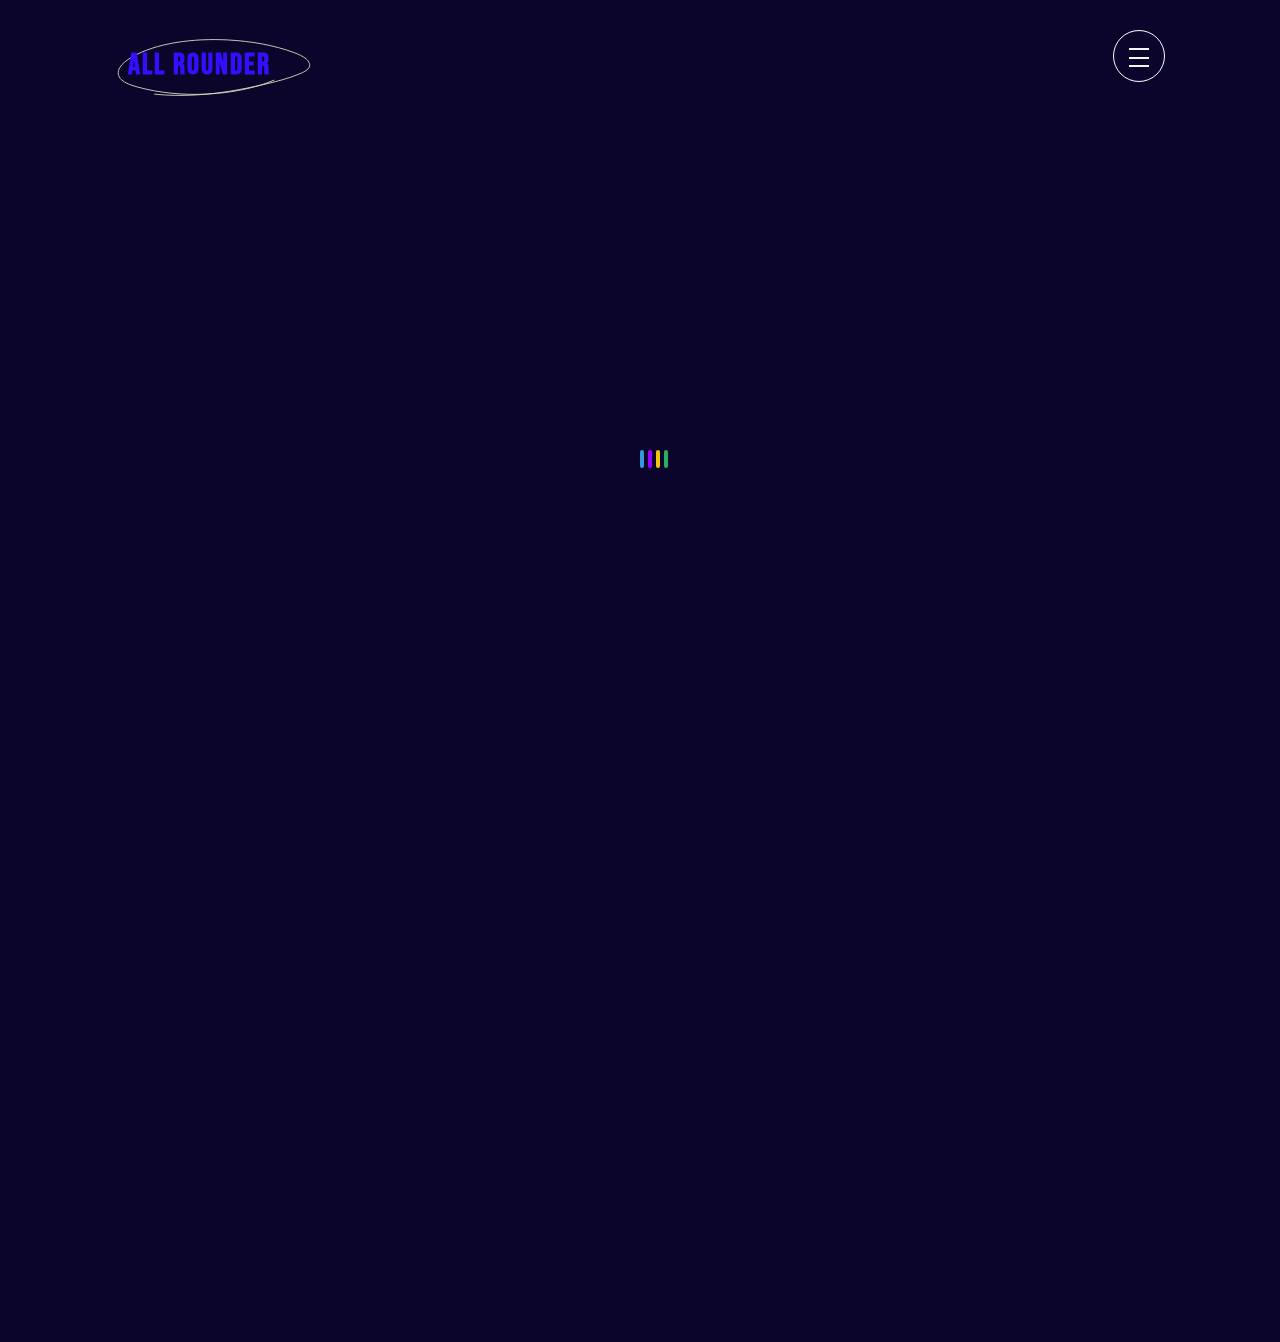
==== html/about.html @ e9ece1fc "1116" ====
<!DOCTYPE html>
<html>
<head>
      <meta charset="UTF-8">
      <meta name="viewport" content="width=device-width, initial-scale=1.0">
      <title>All-rounder | About</title>
      <link rel="stylesheet" href="../css/reset.css"/>
      <link rel="stylesheet" href="../css/about_style.css"/>
      <link rel="stylesheet" href="../css/header.css"/>
      <link rel="stylesheet" href="../css/drawSVG.css"/>
      <link rel="stylesheet" href="../css/mouse.css"/>
      <link rel="stylesheet" href="../css/loading.css">
</head>
<body>
      <header>
            <div id="menu" class="menu">
                  <h2 class="blind">Menu</h2>
                  <h1><a href="../index.html" class="text color-text-flow">ALL Rounder</a></h1>
                  <b id="btn-menu" class="btn-menu"><span></span></b>
                  <div id="side-menu" class="side-menu">
                        <ul>
                              <li><a href="../index.html" id="home"><span>HOME</span></a></li>
                              <li><a href="about.html" id="about"><span>ABOUT</span></a></li>
                              <li><a href="works.html" id="works"><span>WORKS</span></a></li>
                        </ul>
                        <b id="btn-close" class="btn-close"><span></span></b>
                  </div>
                  <svg version="1.1" id="layer_5" xmlns="http://www.w3.org/2000/svg" viewBox="0 0 500 500" style="enable-background:new 0 0 500 500;" xml:space="preserve">
                        <g>
                              <path class="st2" d="M391.7,113.9c-88.23,36.43-212.18,42.76-310.46,15.85c-14.49-3.97-29.03-8.92-37.23-16.78
		c-8.48-8.13-8.83-18.43-3.66-27.42s15.36-16.78,26.89-23.6c55.05-32.5,140.56-43.62,219.63-39.3
		c52.69,2.87,104.74,12.02,149.01,28.49c10.75,4,21.23,8.54,28.29,14.64s10.24,14.03,5.57,20.82c-3.82,5.55-12.21,9.63-20.7,13.14
		c-25.01,10.34-53.4,17.72-82.09,24.29c-49.12,11.26-100.19,20.42-152.88,23.55c-52.69,3.12-107.3-0.03-155.51-12.49
		c-15.69-4.06-31.22-9.4-40.23-17.73c-14.36-13.29-8.45-30.92,5.26-44.42c15.71-15.47,40.37-27.49,67.2-36.81
		c51.55-17.91,112.7-26.71,173.08-25.18S383.66,24.29,432.8,44.27c12.75,5.18,25.05,11.05,33.18,18.67
		c8.12,7.61,11.55,17.27,5.8,25.56c-5.28,7.61-17.26,12.99-29.07,17.68c-96.82,38.49-218.72,56.14-336.19,48.7"/>
                        </g>
                  </svg>
            </div>      
      </header>
      <section>
            <article class="main_visual">
                  <div class="profile-image">
                        <img src="../image/about_img2.jpg" height="540px" />
                  </div>
                  <div class="profile-hi">
                        <h3><p id="hi-1">안녕하세요.</p><p id="hashtag"><span>#거침없는 #올라운더</span></p><p id="hi-2">이다영입니다.</p></h3>
                        <div class="profile">
                              <div class="button">
                                    <a href="../21961069_Leedayoung_Resume.pdf" download="이다영_이력서" target="_blank">
                                        RESUME
                                        <span class="shift">›</span>
                                    </a>
                                    <div class="mask"></div>
                              </div>
                              <p>Publisher & Front-End</p>
                              <p>2000. 07. 22</p>
                              <p>010-8676-2604</p>
                              <p>ddoi8822@naver.com</p>
                        </div>
                  </div>
                  <svg version="1.1" id="layer_7" xmlns="http://www.w3.org/2000/svg" viewBox="0 0 1280 1024" style="enable-background:new 0 0 1280 1024;" xml:space="preserve">
                        <g>
                              <path class="st0" d="M194.31,454.76c33.35-13.13,72.28-5,102.71,13.93c30.44,18.93,53.63,47.46,74.02,76.94
                              c68.22,98.64,111.42,214.44,124.47,333.67c3.99,36.43,4.74,75.32-13.03,107.38c-5.98-16.07-3.59-33.9-0.82-50.81
                              c37.61-229.33,131.29-446.88,165.15-676.8c8.08-54.85,11.78-114.6-16.98-161.99c-5.7-9.4-16.96-19.09-26.35-13.37
                              c-4.15,2.53-6.24,7.37-7.54,12.05c-7.28,26.12,2.3,53.66,11.76,79.07c28.53,76.66,57.06,153.31,85.59,229.97
                              c26.04,69.97,52.13,140.05,84.09,207.52c18.09,38.2,38.79,76.48,70.9,103.96c16.55,14.17,38.45,25.54,59.53,20.03
                              c26.53-6.93,39.63-36.68,45.16-63.55c11.81-57.36,5.79-118.27-17.03-172.2c9.6,25.57,33.64,45.69,60.79,48.57
                              c27.15,2.88,55.82-12.83,66.21-38.09c6.21-15.11,5.96-32.05,4.35-48.31c-5.51-55.6-26.09-109.64-58.94-154.82"/>
                              <path class="st0" d="M831.09,317.47c1.77,8.49,3.54,16.99,5.31,25.48"/>
                        </g>
                  </svg>
            </article>
      </section>
      <canvas id="star_background"></canvas>
      <footer></footer>
      <div id="cursor-dot">&nbsp;</div>
      <div id="cursor-bg">&nbsp;</div>
      <div id="loading_wrap">
            <div class="loading">
                  <div class="loading-bar"></div>
                  <div class="loading-bar"></div>
                  <div class="loading-bar"></div>
                  <div class="loading-bar"></div>
          </div>
      </div>
</body>
<script src="../js/menu.js" type="text/JavaScript"></script>
<script type="text/javascript" src="../vendor/jquery/jquery.min.js"></script>
<script src="../jquery-drawsvg-master/public/jquery.drawsvg.js"></script>
<script src="../js/drawSVG.js" type="text/JavaScript"></script>
<script src="../js/text_color.js" type="text/JavaScript"></script>
<script type="text/javascript" src="../vendor/gsap/gsap.min.js"></script>
<script type="text/javascript" src="../js/mouse.js"></script>
<script type="text/javascript" src="../js/button.js"></script>
<script src="../js/star.js" type="text/javascript"></script>
<script src="../js/load_duration.js" type="text/javascript"></script>
<script src="../js/loading_page.js" type="text/javascript"></script>
</html>
---- css/about_style.css ----
html {
      background-color: rgb(11, 5, 44);
      color: rgb(247, 245, 243);
}

/* Main-Visual */
section > article.main_visual {
      position: absolute;
      top: 250px;
      left: 10%;
}
section > article.main_visual > div.profile-image{
      float: left;
      padding-right: 100px;
      transform: translateX(-10%);
	opacity: 0;
	transition: all 0.5s cubic-bezier(0.76, 0, 0.24, 1);
}
section > article.main_visual > div.profile-hi {float: left;}
section > article.main_visual > div.profile-hi > h3{
      font-size: 50px;
      font-weight: 700;
      line-height: 130%;
}
#hashtag {font-size: 30px; font-weight: 500; color:#cdff44;}
section > article.main_visual > div.profile-hi > div.profile {margin-top: 110px; line-height: 200%;}
section > article.main_visual > div.profile-hi > div.profile > a {text-decoration: none;}
#hi-1, #hi-2, #hashtag {
      transform: translateY(-20%);
	opacity: 0;
	transition: all 0.6s cubic-bezier(0.76, 0, 0.24, 1);
}

.button > a {padding:20px 100px}

.profile > .button{
      transform: translateX(20%);
	opacity: 0;
	transition: all 0.6s cubic-bezier(0.76, 0, 0.24, 1);
}

.profile > p{
      transform: translateY(30%);
	opacity: 0;
	transition: all 0.6s cubic-bezier(0.76, 0, 0.24, 1);
}

/* PC (해상도 1024px)*/
@media all and (min-width:1024px) { /*스타일입력*/}

/* 테블릿 가로, 테블릿 세로 (해상도 768px ~ 1023px)*/
@media all and (min-width:768px) and (max-width:1023px) { /*스타일입력*/}

/* 모바일 가로, 모바일 세로 (해상도 480px ~ 767px)*/
@media all and (max-width:767px) {
  /*스타일입력*/
  html,body{width: 100vw;}
}
---- css/header.css ----
/* Header */
header {
      width:100%; position: fixed; /* fixed를 사용하여 스크롤을 해도 헤더가 고정되도록 한다.*/
      z-index:300; /* 헤더가 다른 요소 밑으로 깔리지 않게 하기 위해 z-index를 부여하여 위로 띄운다.*/
      display: flex; text-align: center; margin-top: 30px;/* flex를 사용하여 요소들을 일렬로 배치한다.*/}
header > div.menu > h1 > a {color: #330fff; display:block; text-decoration: none; letter-spacing: 2px;font-family: 'Bebas Neue', cursive;}
header > div.menu > h1 {position: absolute;left:10%; top:20px;font-size: 30px; font-weight: 700;}

/* SIDE MENU*/
header > div.menu {position:relative; flex:1;}
header > div.menu > h2.blind{
      /* !important : 이전의 타입을 덮어쓴다. */
      display:none!important; visibility:hidden!important; position:absolute;
      margin:0; padding:0; clip:rect(0 0 0 0);
      /*clip : absolute 또는 fixed일 때만 적용됨, 특정 부분만 보이게 한다.*/
      pointer-events:none; /* a태그의 링크를 무효화*/}
header > div.menu > b.btn-menu{
      /* 눌렀을 때, 사이드 메뉴가 펼쳐지게 할 햄버거 버튼. */
      display:block;position: absolute; right:9%;
      padding:15px; border-radius: 50%; border: 1px solid #fff;
      width:20px; height:20px; cursor:pointer; /* 마우스 커서가 클릭할 수 있는 모양(손가락)으로 바뀐다. 콘텐츠를 클릭할 수 있게 된다. */
      transition: all .3s ease-in-out;}
header > div.menu > b.btn-menu:hover{opacity: 0.5; transition: all .3s ease-in-out;}
header > div.menu > b.btn-menu > span{
      /* 햄버거 버튼 모양을 위한 span, border top과 bottom을 주어 위 아래 선을 만들어주었다. */
      display:block; position:absolute;
      width: 20px; height: 15px; top:33%;
      border-top: 2px solid #f5f5f5;
      border-bottom: 2px solid #f5f5f5;
      /* transition 값을 지정하여 변화할 때 자연스럽게 변하도록 함. 선 색상에 transition 적용 */
      -webkit-transition:border-color 180ms cubic-bezier(0.455,0.030,0.515,0.955);
      -moz-transition:border-color 180ms cubic-bezier(0.455,0.030,0.515,0.955);
      -o-transition:border-color 180ms cubic-bezier(0.455,0.030,0.515,0.955);
      -ms-transition:border-color 180ms cubic-bezier(0.455,0.030,0.515,0.955);
      transition:border-color 180ms cubic-bezier(0.455,0.030,0.515,0.955)}
.header > div.menu > b.btn-menu > span::before,.btn-menu > span::after{
      /* 햄버거 버튼 모양을 만들기 위해 추가. 햄버거 버튼의 가운데 선으로 들어간다. */
      content:'';display:block;position:absolute;
      width:100%;height:0;top:-6px;
      border-bottom:2px solid #f5f5f5;}
/* 가운데 선 위치 지정. */
header > div.menu > b.btn-menu span::after{transform:translateY(13px)}
/* 마우스 hover 했을 때, 색상이 흰색으로 변하게 한다. transition 값 덕분에 자연스럽게 변함. */
header > div.menu > b.btn-menu:hover span,.btn-menu:hover span::before,.btn-menu:hover span::after{border-color:#fff}

/* MENU WINDOW */
header > div.menu > div.side-menu{
      /* 태그를 넘어간 부분을 안보이게 하기 위해 hidden 사용, 스크롤을 내려도 메뉴를 볼 수 있게 하기 위해 fixed 사용. */
      overflow-x:hidden; overflow-y:auto; position:fixed; top:0; right: 0;
      width:100vw; height:100vh; background-color:rgba(0, 0, 0, 0.89);
      /* 위치를 변경하기 위한 코드 */
      transform:translateX(100%);
      /* transition 값을 지정하여 변화할 때 자연스럽게 변하도록 함. transform에 transition 적용 */
      transition:transform 400ms cubic-bezier(0.785, 0.135, 0.150, 0.860)}
/* 사이드 메뉴가 오픈되었을 때, X위치가 변경됨. 오른쪽에 넘어가 있어서 안 보이다가 open class가 부여되면 보이게 됨. 자바스크립트에서 적용 */
header > div.menu > div.side-menu.open{transform:translateX(0);}
header > div.menu > div.side-menu > ul{
      /* 카테고리의 위치를 설정함. */
      margin:0;padding:0;margin-top: 200px;margin-left:10%;}
/* 카테고리 앞에 점?을 없어지게 만들고, 글자를 좌측정렬함. */
header > div.menu > div.side-menu > ul > li {list-style-type: none; display:block; text-align: left;}
header > div.menu > div.side-menu > ul > li > a{
      /* 카테고리 위치 지정 및 글자 설정 */
      vertical-align:top;
      text-decoration:none;font-size:200px;
      font-weight:700;letter-spacing:10px;
      line-height:100%;opacity:0;transform:translateX(20px);}
header > div.menu > div.side-menu > ul > li > a > span{color:#fff;}
header > div.menu > div.side-menu > ul > li > a > span:hover{
      /* 카테고리에 마우스 hover했을 때, 색상이 변하도록 함. */
      color: #2100df;}
header > div.menu > div.side-menu > ul > li a:hover span::after{width:100%}


header > div.menu > div.side-menu .btn-close{
      /* side메뉴를 닫게 하기 위한 닫힘 버튼*/
      overflow:hidden;display:block;position:absolute;top:30px;right:9%;
      width: 20px; height: 20px; padding:15px;cursor:pointer; border-radius: 50%; border: 1px solid #fff;
      transform:translateX(0) rotate(0deg);
      transition:all 400ms cubic-bezier(0.455,0.030,0.515,0.955)}
/* header > div.menu > div.side-menu.open .btn-close{opacity:100;} */
header > div.menu > div.side-menu .btn-close span{overflow:hidden;display:block;position:relative;width:100%;height:100%}
header > div.menu > div.side-menu .btn-close span::before,.side-menu .btn-close span::after{
      content: '';display:block;position:absolute;height:1px;width:200%;top:50%;left:-50%;
      /* transition 값을 지정하여 변화할 때 자연스럽게 변하도록 함. 배경색 속성에 transition 적용. -> 엑스버튼의 색상이 자연스럽게 변하게 함. */
      -webkit-transition:background-color 180ms cubic-bezier(0.455,0.030,0.515,0.955);
      -moz-transition:background-color 180ms cubic-bezier(0.455,0.030,0.515,0.955);
      -o-transition:background-color 180ms cubic-bezier(0.455,0.030,0.515,0.955);
      -ms-transition:background-color 180ms cubic-bezier(0.455,0.030,0.515,0.955);
      transition:background-color 180ms cubic-bezier(0.455,0.030,0.515,0.955)}
header > div.menu > div.side-menu .btn-close span::before{
      /* close 버튼의 x모양을 만들기 위해 rotate 값을 줌. "/" 에 해당, translateY도 함께 조정함으로 써 버튼의 가운데에 오게 함. */
      background-color: #fff;
      -webkit-transform:translateY(-50%) rotate(45deg);-moz-transform:translateY(-50%) rotate(45deg);
      -ms-transform:translateY(-50%) rotate(45deg);-o-transform:translateY(-50%) rotate(45deg);
      transform:translateY(-50%) rotate(45deg)}
header > div.menu > div.side-menu .btn-close span::after{
       /* close 버튼의 x모양을 만들기 위해 rotate 값을 줌. "\"에 해당, translateY도 함께 조정함으로 써 버튼의 가운데에 오게 함. */
       background-color: #fff;
      -webkit-transform:translateY(-50%) rotate(-45deg);-moz-transform:translateY(-50%) rotate(-45deg);
      -ms-transform:translateY(-50%) rotate(-45deg);-o-transform:translateY(-50%) rotate(-45deg);
      transform:translateY(-50%) rotate(-45deg)}    
header > div.menu > div.side-menu .btn-close:hover{
      /* 마우스 hover했을 때, 투명도 변경. */
      opacity:0.5;}
header > div.menu > div.side-menu .btn-close:hover span::before,.side-menu .btn-close:hover span::after{
      /* 마우스 hover했을 때, x에 색 부여 */
      background-color:#f5f5f5} 
header > div.menu > div.side-menu li.ani > a{
      /* side 메뉴의 카테고리가 자연스럽게 나타나게 하기 위해 opacity값과 animation 값을 부여.
      자바스크립트를 통해 menu 버튼을 눌렀을 때 활성화 되도록 함. */
      opacity:1.0;transform:translateX(0);animation:menuAni 250ms cubic-bezier(0.455,0.030,0.515,0.955)}

@keyframes menuAni{
    0%{opacity:0;transform:translateX(20px)}
    100%{opacity:1.0;transform:translateX(0)}
}

#layer_5 {
      position: fixed;
      left: 8%; top: 30px;
      z-index: -3;
      width: 220px;
      fill: none;
      stroke: rgb(223, 220, 197);
      stroke-width: 2px;
}


/* text color */
.color-text-flow span,
.color-text-flow-hover:hover span {
  -webkit-animation-name: color-text-flow-keys;
          animation-name: color-text-flow-keys;
  -webkit-animation-duration: 50s;
          animation-duration: 50s;
  -webkit-animation-iteration-count: infinite;
          animation-iteration-count: infinite;
  -webkit-animation-direction: alternate;
          animation-direction: alternate;
  -webkit-animation-fill-mode: forwards;
          animation-fill-mode: forwards;
}
@-webkit-keyframes color-text-flow-keys {
  0% {
    color: #d65c97;
  }
  5% {
    color: #5cd666;
  }
  10% {
    color: #a55cd6;
  }
  15.0% {
    color: #5c7cd6;
  }
  20% {
    color: #d65c7a;
  }
  25% {
    color: #81d65c;
  }
  30.0% {
    color: #835cd6;
  }
  35% {
    color: #685cd6;
  }
  40% {
    color: #5c9dd6;
  }
  45% {
    color: #5cd670;
  }
  50% {
    color: #d6625c;
  }
  55.0% {
    color: #d6835c;
  }
  60.0% {
    color: #d6605c;
  }
  65% {
    color: #be5cd6;
  }
  70% {
    color: #5c8dd6;
  }
  75% {
    color: #95d65c;
  }
  80% {
    color: #d69d5c;
  }
  85.0% {
    color: #d65c81;
  }
  90% {
    color: #5cd666;
  }
  95% {
    color: #d67e5c;
  }
  100% {
    color: #64d65c;
  }
}
@keyframes color-text-flow-keys {
  0% {
    color: #d65c97;
  }
  5% {
    color: #5cd666;
  }
  10% {
    color: #a55cd6;
  }
  15.0% {
    color: #5c7cd6;
  }
  20% {
    color: #d65c7a;
  }
  25% {
    color: #81d65c;
  }
  30.0% {
    color: #835cd6;
  }
  35% {
    color: #685cd6;
  }
  40% {
    color: #5c9dd6;
  }
  45% {
    color: #5cd670;
  }
  50% {
    color: #d6625c;
  }
  55.0% {
    color: #d6835c;
  }
  60.0% {
    color: #d6605c;
  }
  65% {
    color: #be5cd6;
  }
  70% {
    color: #5c8dd6;
  }
  75% {
    color: #95d65c;
  }
  80% {
    color: #d69d5c;
  }
  85.0% {
    color: #d65c81;
  }
  90% {
    color: #5cd666;
  }
  95% {
    color: #d67e5c;
  }
  100% {
    color: #64d65c;
  }
}
.color-text-flow span:nth-of-type(1),
.color-text-flow-hover:hover span:nth-of-type(1) {
  -webkit-animation-delay: -19.8s;
          animation-delay: -19.8s;
}
.color-text-flow span:nth-of-type(2),
.color-text-flow-hover:hover span:nth-of-type(2) {
  -webkit-animation-delay: -19.6s;
          animation-delay: -19.6s;
}
.color-text-flow span:nth-of-type(3),
.color-text-flow-hover:hover span:nth-of-type(3) {
  -webkit-animation-delay: -19.4s;
          animation-delay: -19.4s;
}
.color-text-flow span:nth-of-type(4),
.color-text-flow-hover:hover span:nth-of-type(4) {
  -webkit-animation-delay: -19.2s;
          animation-delay: -19.2s;
}
.color-text-flow span:nth-of-type(5),
.color-text-flow-hover:hover span:nth-of-type(5) {
  -webkit-animation-delay: -19s;
          animation-delay: -19s;
}
.color-text-flow span:nth-of-type(6),
.color-text-flow-hover:hover span:nth-of-type(6) {
  -webkit-animation-delay: -18.8s;
          animation-delay: -18.8s;
}
.color-text-flow span:nth-of-type(7),
.color-text-flow-hover:hover span:nth-of-type(7) {
  -webkit-animation-delay: -18.6s;
          animation-delay: -18.6s;
}
.color-text-flow span:nth-of-type(8),
.color-text-flow-hover:hover span:nth-of-type(8) {
  -webkit-animation-delay: -18.4s;
          animation-delay: -18.4s;
}
.color-text-flow span:nth-of-type(9),
.color-text-flow-hover:hover span:nth-of-type(9) {
  -webkit-animation-delay: -18.2s;
          animation-delay: -18.2s;
}
.color-text-flow span:nth-of-type(10),
.color-text-flow-hover:hover span:nth-of-type(10) {
  -webkit-animation-delay: -18s;
          animation-delay: -18s;
}
.color-text-flow span:nth-of-type(11),
.color-text-flow-hover:hover span:nth-of-type(11) {
  -webkit-animation-delay: -17.8s;
          animation-delay: -17.8s;
}
.color-text-flow span:nth-of-type(12),
.color-text-flow-hover:hover span:nth-of-type(12) {
  -webkit-animation-delay: -17.6s;
          animation-delay: -17.6s;
}
.color-text-flow span:nth-of-type(13),
.color-text-flow-hover:hover span:nth-of-type(13) {
  -webkit-animation-delay: -17.4s;
          animation-delay: -17.4s;
}
.color-text-flow span:nth-of-type(14),
.color-text-flow-hover:hover span:nth-of-type(14) {
  -webkit-animation-delay: -17.2s;
          animation-delay: -17.2s;
}
.color-text-flow span:nth-of-type(15),
.color-text-flow-hover:hover span:nth-of-type(15) {
  -webkit-animation-delay: -17s;
          animation-delay: -17s;
}
.color-text-flow span:nth-of-type(16),
.color-text-flow-hover:hover span:nth-of-type(16) {
  -webkit-animation-delay: -16.8s;
          animation-delay: -16.8s;
}
.color-text-flow span:nth-of-type(17),
.color-text-flow-hover:hover span:nth-of-type(17) {
  -webkit-animation-delay: -16.6s;
          animation-delay: -16.6s;
}
.color-text-flow span:nth-of-type(18),
.color-text-flow-hover:hover span:nth-of-type(18) {
  -webkit-animation-delay: -16.4s;
          animation-delay: -16.4s;
}
.color-text-flow span:nth-of-type(19),
.color-text-flow-hover:hover span:nth-of-type(19) {
  -webkit-animation-delay: -16.2s;
          animation-delay: -16.2s;
}
.color-text-flow span:nth-of-type(20),
.color-text-flow-hover:hover span:nth-of-type(20) {
  -webkit-animation-delay: -16s;
          animation-delay: -16s;
}
.color-text-flow span:nth-of-type(21),
.color-text-flow-hover:hover span:nth-of-type(21) {
  -webkit-animation-delay: -15.8s;
          animation-delay: -15.8s;
}
.color-text-flow span:nth-of-type(22),
.color-text-flow-hover:hover span:nth-of-type(22) {
  -webkit-animation-delay: -15.6s;
          animation-delay: -15.6s;
}
.color-text-flow span:nth-of-type(23),
.color-text-flow-hover:hover span:nth-of-type(23) {
  -webkit-animation-delay: -15.4s;
          animation-delay: -15.4s;
}
.color-text-flow span:nth-of-type(24),
.color-text-flow-hover:hover span:nth-of-type(24) {
  -webkit-animation-delay: -15.2s;
          animation-delay: -15.2s;
}
.color-text-flow span:nth-of-type(25),
.color-text-flow-hover:hover span:nth-of-type(25) {
  -webkit-animation-delay: -15s;
          animation-delay: -15s;
}
.color-text-flow span:nth-of-type(26),
.color-text-flow-hover:hover span:nth-of-type(26) {
  -webkit-animation-delay: -14.8s;
          animation-delay: -14.8s;
}
.color-text-flow span:nth-of-type(27),
.color-text-flow-hover:hover span:nth-of-type(27) {
  -webkit-animation-delay: -14.6s;
          animation-delay: -14.6s;
}
.color-text-flow span:nth-of-type(28),
.color-text-flow-hover:hover span:nth-of-type(28) {
  -webkit-animation-delay: -14.4s;
          animation-delay: -14.4s;
}
.color-text-flow span:nth-of-type(29),
.color-text-flow-hover:hover span:nth-of-type(29) {
  -webkit-animation-delay: -14.2s;
          animation-delay: -14.2s;
}
.color-text-flow span:nth-of-type(30),
.color-text-flow-hover:hover span:nth-of-type(30) {
  -webkit-animation-delay: -14s;
          animation-delay: -14s;
}
.color-text-flow span:nth-of-type(31),
.color-text-flow-hover:hover span:nth-of-type(31) {
  -webkit-animation-delay: -13.8s;
          animation-delay: -13.8s;
}
.color-text-flow span:nth-of-type(32),
.color-text-flow-hover:hover span:nth-of-type(32) {
  -webkit-animation-delay: -13.6s;
          animation-delay: -13.6s;
}
.color-text-flow span:nth-of-type(33),
.color-text-flow-hover:hover span:nth-of-type(33) {
  -webkit-animation-delay: -13.4s;
          animation-delay: -13.4s;
}
.color-text-flow span:nth-of-type(34),
.color-text-flow-hover:hover span:nth-of-type(34) {
  -webkit-animation-delay: -13.2s;
          animation-delay: -13.2s;
}
.color-text-flow span:nth-of-type(35),
.color-text-flow-hover:hover span:nth-of-type(35) {
  -webkit-animation-delay: -13s;
          animation-delay: -13s;
}
.color-text-flow span:nth-of-type(36),
.color-text-flow-hover:hover span:nth-of-type(36) {
  -webkit-animation-delay: -12.8s;
          animation-delay: -12.8s;
}
.color-text-flow span:nth-of-type(37),
.color-text-flow-hover:hover span:nth-of-type(37) {
  -webkit-animation-delay: -12.6s;
          animation-delay: -12.6s;
}
.color-text-flow span:nth-of-type(38),
.color-text-flow-hover:hover span:nth-of-type(38) {
  -webkit-animation-delay: -12.4s;
          animation-delay: -12.4s;
}
.color-text-flow span:nth-of-type(39),
.color-text-flow-hover:hover span:nth-of-type(39) {
  -webkit-animation-delay: -12.2s;
          animation-delay: -12.2s;
}
.color-text-flow span:nth-of-type(40),
.color-text-flow-hover:hover span:nth-of-type(40) {
  -webkit-animation-delay: -12s;
          animation-delay: -12s;
}
.color-text-flow span:nth-of-type(41),
.color-text-flow-hover:hover span:nth-of-type(41) {
  -webkit-animation-delay: -11.8s;
          animation-delay: -11.8s;
}
.color-text-flow span:nth-of-type(42),
.color-text-flow-hover:hover span:nth-of-type(42) {
  -webkit-animation-delay: -11.6s;
          animation-delay: -11.6s;
}
.color-text-flow span:nth-of-type(43),
.color-text-flow-hover:hover span:nth-of-type(43) {
  -webkit-animation-delay: -11.4s;
          animation-delay: -11.4s;
}
.color-text-flow span:nth-of-type(44),
.color-text-flow-hover:hover span:nth-of-type(44) {
  -webkit-animation-delay: -11.2s;
          animation-delay: -11.2s;
}
.color-text-flow span:nth-of-type(45),
.color-text-flow-hover:hover span:nth-of-type(45) {
  -webkit-animation-delay: -11s;
          animation-delay: -11s;
}
.color-text-flow span:nth-of-type(46),
.color-text-flow-hover:hover span:nth-of-type(46) {
  -webkit-animation-delay: -10.8s;
          animation-delay: -10.8s;
}
.color-text-flow span:nth-of-type(47),
.color-text-flow-hover:hover span:nth-of-type(47) {
  -webkit-animation-delay: -10.6s;
          animation-delay: -10.6s;
}
.color-text-flow span:nth-of-type(48),
.color-text-flow-hover:hover span:nth-of-type(48) {
  -webkit-animation-delay: -10.4s;
          animation-delay: -10.4s;
}
.color-text-flow span:nth-of-type(49),
.color-text-flow-hover:hover span:nth-of-type(49) {
  -webkit-animation-delay: -10.2s;
          animation-delay: -10.2s;
}
.color-text-flow span:nth-of-type(50),
.color-text-flow-hover:hover span:nth-of-type(50) {
  -webkit-animation-delay: -10s;
          animation-delay: -10s;
}
.color-text-flow span:nth-of-type(51),
.color-text-flow-hover:hover span:nth-of-type(51) {
  -webkit-animation-delay: -9.8s;
          animation-delay: -9.8s;
}
.color-text-flow span:nth-of-type(52),
.color-text-flow-hover:hover span:nth-of-type(52) {
  -webkit-animation-delay: -9.6s;
          animation-delay: -9.6s;
}
.color-text-flow span:nth-of-type(53),
.color-text-flow-hover:hover span:nth-of-type(53) {
  -webkit-animation-delay: -9.4s;
          animation-delay: -9.4s;
}
.color-text-flow span:nth-of-type(54),
.color-text-flow-hover:hover span:nth-of-type(54) {
  -webkit-animation-delay: -9.2s;
          animation-delay: -9.2s;
}
.color-text-flow span:nth-of-type(55),
.color-text-flow-hover:hover span:nth-of-type(55) {
  -webkit-animation-delay: -9s;
          animation-delay: -9s;
}
.color-text-flow span:nth-of-type(56),
.color-text-flow-hover:hover span:nth-of-type(56) {
  -webkit-animation-delay: -8.8s;
          animation-delay: -8.8s;
}
.color-text-flow span:nth-of-type(57),
.color-text-flow-hover:hover span:nth-of-type(57) {
  -webkit-animation-delay: -8.6s;
          animation-delay: -8.6s;
}
.color-text-flow span:nth-of-type(58),
.color-text-flow-hover:hover span:nth-of-type(58) {
  -webkit-animation-delay: -8.4s;
          animation-delay: -8.4s;
}
.color-text-flow span:nth-of-type(59),
.color-text-flow-hover:hover span:nth-of-type(59) {
  -webkit-animation-delay: -8.2s;
          animation-delay: -8.2s;
}
.color-text-flow span:nth-of-type(60),
.color-text-flow-hover:hover span:nth-of-type(60) {
  -webkit-animation-delay: -8s;
          animation-delay: -8s;
}
.color-text-flow span:nth-of-type(61),
.color-text-flow-hover:hover span:nth-of-type(61) {
  -webkit-animation-delay: -7.8s;
          animation-delay: -7.8s;
}
.color-text-flow span:nth-of-type(62),
.color-text-flow-hover:hover span:nth-of-type(62) {
  -webkit-animation-delay: -7.6s;
          animation-delay: -7.6s;
}
.color-text-flow span:nth-of-type(63),
.color-text-flow-hover:hover span:nth-of-type(63) {
  -webkit-animation-delay: -7.4s;
          animation-delay: -7.4s;
}
.color-text-flow span:nth-of-type(64),
.color-text-flow-hover:hover span:nth-of-type(64) {
  -webkit-animation-delay: -7.2s;
          animation-delay: -7.2s;
}
.color-text-flow span:nth-of-type(65),
.color-text-flow-hover:hover span:nth-of-type(65) {
  -webkit-animation-delay: -7s;
          animation-delay: -7s;
}
.color-text-flow span:nth-of-type(66),
.color-text-flow-hover:hover span:nth-of-type(66) {
  -webkit-animation-delay: -6.8s;
          animation-delay: -6.8s;
}
.color-text-flow span:nth-of-type(67),
.color-text-flow-hover:hover span:nth-of-type(67) {
  -webkit-animation-delay: -6.6s;
          animation-delay: -6.6s;
}
.color-text-flow span:nth-of-type(68),
.color-text-flow-hover:hover span:nth-of-type(68) {
  -webkit-animation-delay: -6.4s;
          animation-delay: -6.4s;
}
.color-text-flow span:nth-of-type(69),
.color-text-flow-hover:hover span:nth-of-type(69) {
  -webkit-animation-delay: -6.2s;
          animation-delay: -6.2s;
}
.color-text-flow span:nth-of-type(70),
.color-text-flow-hover:hover span:nth-of-type(70) {
  -webkit-animation-delay: -6s;
          animation-delay: -6s;
}
.color-text-flow span:nth-of-type(71),
.color-text-flow-hover:hover span:nth-of-type(71) {
  -webkit-animation-delay: -5.8s;
          animation-delay: -5.8s;
}
.color-text-flow span:nth-of-type(72),
.color-text-flow-hover:hover span:nth-of-type(72) {
  -webkit-animation-delay: -5.6s;
          animation-delay: -5.6s;
}
.color-text-flow span:nth-of-type(73),
.color-text-flow-hover:hover span:nth-of-type(73) {
  -webkit-animation-delay: -5.4s;
          animation-delay: -5.4s;
}
.color-text-flow span:nth-of-type(74),
.color-text-flow-hover:hover span:nth-of-type(74) {
  -webkit-animation-delay: -5.2s;
          animation-delay: -5.2s;
}
.color-text-flow span:nth-of-type(75),
.color-text-flow-hover:hover span:nth-of-type(75) {
  -webkit-animation-delay: -5s;
          animation-delay: -5s;
}
.color-text-flow span:nth-of-type(76),
.color-text-flow-hover:hover span:nth-of-type(76) {
  -webkit-animation-delay: -4.8s;
          animation-delay: -4.8s;
}
.color-text-flow span:nth-of-type(77),
.color-text-flow-hover:hover span:nth-of-type(77) {
  -webkit-animation-delay: -4.6s;
          animation-delay: -4.6s;
}
.color-text-flow span:nth-of-type(78),
.color-text-flow-hover:hover span:nth-of-type(78) {
  -webkit-animation-delay: -4.4s;
          animation-delay: -4.4s;
}
.color-text-flow span:nth-of-type(79),
.color-text-flow-hover:hover span:nth-of-type(79) {
  -webkit-animation-delay: -4.2s;
          animation-delay: -4.2s;
}
.color-text-flow span:nth-of-type(80),
.color-text-flow-hover:hover span:nth-of-type(80) {
  -webkit-animation-delay: -4s;
          animation-delay: -4s;
}
.color-text-flow span:nth-of-type(81),
.color-text-flow-hover:hover span:nth-of-type(81) {
  -webkit-animation-delay: -3.8s;
          animation-delay: -3.8s;
}
.color-text-flow span:nth-of-type(82),
.color-text-flow-hover:hover span:nth-of-type(82) {
  -webkit-animation-delay: -3.6s;
          animation-delay: -3.6s;
}
.color-text-flow span:nth-of-type(83),
.color-text-flow-hover:hover span:nth-of-type(83) {
  -webkit-animation-delay: -3.4s;
          animation-delay: -3.4s;
}
.color-text-flow span:nth-of-type(84),
.color-text-flow-hover:hover span:nth-of-type(84) {
  -webkit-animation-delay: -3.2s;
          animation-delay: -3.2s;
}
.color-text-flow span:nth-of-type(85),
.color-text-flow-hover:hover span:nth-of-type(85) {
  -webkit-animation-delay: -3s;
          animation-delay: -3s;
}
.color-text-flow span:nth-of-type(86),
.color-text-flow-hover:hover span:nth-of-type(86) {
  -webkit-animation-delay: -2.8s;
          animation-delay: -2.8s;
}
.color-text-flow span:nth-of-type(87),
.color-text-flow-hover:hover span:nth-of-type(87) {
  -webkit-animation-delay: -2.6s;
          animation-delay: -2.6s;
}
.color-text-flow span:nth-of-type(88),
.color-text-flow-hover:hover span:nth-of-type(88) {
  -webkit-animation-delay: -2.4s;
          animation-delay: -2.4s;
}
.color-text-flow span:nth-of-type(89),
.color-text-flow-hover:hover span:nth-of-type(89) {
  -webkit-animation-delay: -2.2s;
          animation-delay: -2.2s;
}
.color-text-flow span:nth-of-type(90),
.color-text-flow-hover:hover span:nth-of-type(90) {
  -webkit-animation-delay: -2s;
          animation-delay: -2s;
}
.color-text-flow span:nth-of-type(91),
.color-text-flow-hover:hover span:nth-of-type(91) {
  -webkit-animation-delay: -1.8s;
          animation-delay: -1.8s;
}
.color-text-flow span:nth-of-type(92),
.color-text-flow-hover:hover span:nth-of-type(92) {
  -webkit-animation-delay: -1.6s;
          animation-delay: -1.6s;
}
.color-text-flow span:nth-of-type(93),
.color-text-flow-hover:hover span:nth-of-type(93) {
  -webkit-animation-delay: -1.4s;
          animation-delay: -1.4s;
}
.color-text-flow span:nth-of-type(94),
.color-text-flow-hover:hover span:nth-of-type(94) {
  -webkit-animation-delay: -1.2s;
          animation-delay: -1.2s;
}
.color-text-flow span:nth-of-type(95),
.color-text-flow-hover:hover span:nth-of-type(95) {
  -webkit-animation-delay: -1s;
          animation-delay: -1s;
}
.color-text-flow span:nth-of-type(96),
.color-text-flow-hover:hover span:nth-of-type(96) {
  -webkit-animation-delay: -0.8s;
          animation-delay: -0.8s;
}
.color-text-flow span:nth-of-type(97),
.color-text-flow-hover:hover span:nth-of-type(97) {
  -webkit-animation-delay: -0.6s;
          animation-delay: -0.6s;
}
.color-text-flow span:nth-of-type(98),
.color-text-flow-hover:hover span:nth-of-type(98) {
  -webkit-animation-delay: -0.4s;
          animation-delay: -0.4s;
}
.color-text-flow span:nth-of-type(99),
.color-text-flow-hover:hover span:nth-of-type(99) {
  -webkit-animation-delay: -0.2s;
          animation-delay: -0.2s;
}
.color-text-flow span:nth-of-type(100),
.color-text-flow-hover:hover span:nth-of-type(100) {
  -webkit-animation-delay: 0s;
          animation-delay: 0s;
}

/* 배경에 깔릴 별 */
#star_background
{
    width: 100%;
    height: 100%;
    position: absolute;
    top: 0;
    left: 0;
    z-index:-100;
}

/* PC (해상도 1024px)*/
@media all and (min-width:1024px) { /*스타일입력*/}

/* 테블릿 가로, 테블릿 세로 (해상도 768px ~ 1023px)*/
@media all and (min-width:768px) and (max-width:1023px) { /*스타일입력*/}

/* 모바일 가로, 모바일 세로 (해상도 480px ~ 767px)*/
@media all and (max-width:767px) {
  header > div.menu > div.side-menu > ul{margin-top:30vh;}
  header > div.menu > div.side-menu > ul > li > a{font-size: 5rem;}
  header > div.menu > div.side-menu > ul > li{margin-bottom: 20px;}
}
---- css/drawSVG.css ----
#layer_1 {
  position: fixed;
  top:33vh;
  left: -50px;
  right: 0;
  width: 990px;
  margin: auto;
}

#layer_2 {
  position: fixed;
  top: 100px;
  left: 500px;
  right: 0;
  width: 200px;
  margin: auto;
  fill:none;
  stroke: #fff;
  stroke-width: 3px;
}
#layer_2_1 {
  position: fixed;
  top: 80px;
  left: 600px;
  right: 0;
  width: 130px;
  margin: auto;
  fill:none;
  stroke: #fff;
  stroke-width: 3px;
}
#layer_3 {
  position: fixed;
  top: 700px;
  left: -600px;
  right: 0;
  width: 300px;
  margin: auto;
  fill:none;
  stroke: #fff;
  stroke-width: 2px;
}

#layer_4 {
  position: fixed;
  bottom: -50px;
  right: -50px;
  width: 500px;
  margin: auto;
  fill: none;
  stroke: rgb(223, 220, 197);
  stroke-width: 1px;
  opacity: 0.7;
}

#layer_6 {
  z-index: -10;
  position: fixed;
  top: 120px;
  left: 0px;
  width: 520px;
  margin: auto;
  fill: none;
  stroke: rgb(223, 220, 197);
  stroke-width: 2px;
  transform: rotate('-15deg');
}

#layer_7 {
  z-index: -10;
  position: fixed;
  top: 380px;
  right: -50px;
  width: 600px;
  margin: auto;
  fill: none;
  stroke: rgb(223, 220, 197);
  stroke-width: 2px;
}

#layer_8 {
  z-index: -10;
  position: fixed;
  top: 100px;
  right: 180px;
  width: 230px;
  margin: auto;
  fill: none;
  stroke: rgb(223, 220, 197);
  stroke-width: 3px;
}

#layer_9 {
  z-index: -10;
  position: fixed;
  top: 100px;
  right: 200px;
  width: 230px;
  margin: auto;
  fill: none;
  stroke: rgb(223, 220, 197);
  stroke-width: 3px;
}

#layer_10 {
  z-index: -10;
  position: fixed;
  bottom: -50px;
  left: -50px;
  width: 400px;
  transform: rotate(-15deg);
  margin: auto;
  fill: none;
  stroke: rgb(139, 139, 134);
  stroke-width: 1px;
}

#layer_11 {
  z-index: -10;
  position: fixed;
  bottom: 50px;
  left: 30px;
  width: 600px;
  /* transform: rotate(-15deg); */
  margin: auto;
  fill: none;
  stroke: rgb(139, 139, 134);
  stroke-width: 1px;
}

#layer_12 {
  z-index: -10;
  position: fixed;
  top: 150px;
  right: 150px;
  width: 150px;
  /* transform: rotate(-15deg); */
  margin: auto;
  fill: none;
  stroke:#fff;
  stroke-width: 4px;
}


/* PC (해상도 1024px)*/
@media all and (min-width:1024px) { /*스타일입력*/}

/* 테블릿 가로, 테블릿 세로 (해상도 768px ~ 1023px)*/
@media all and (min-width:768px) and (max-width:1023px) { /*스타일입력*/}

/* 모바일 가로, 모바일 세로 (해상도 480px ~ 767px)*/
@media all and (max-width:767px) {
  #layer_1{width: 80%; left:0; top:42vh;}
  #layer_2{width: 30%; left: 30%; top:10%;}
  #layer_2_1{width: 20%; left: 50%;top:10%;}
  #layer_3{top:70%;left: 0;width: 30%;}
  #layer_4{width: 60%;}
  #layer_5{left:0;}
  #layer_6{width: 40%;}
  #layer_8{right: 5%; width: 30%;}
  #layer_9{right: 5%; width: 30%;}
  #layer_10{width: 50%;}
  #layer_11{width: 70%;}
  
}
---- css/mouse.css ----
/* MOUSE CURSOR CSS */
#cursor-dot,#cursor-bg,#progress{
      overflow:hidden;position:fixed;top:50%;left:50%;
      -webkit-transform:translateX(-50%) translateY(-50%);
      -moz-transform:translateX(-50%) translateY(-50%);-o-transform:translateX(-50%) translateY(-50%);
      -ms-transform:translateX(-50%) translateY(-50%);transform:translateX(-50%) translateY(-50%);
      pointer-events:none /*마우스 커서 이벤트 요소 비활성화 */
}
/* 마우스에 따라다닐 점. 가장 위에 보이게 하기 위해 z-index 값을 가장 높게 설정함. */
#cursor-dot{z-index:600;width:3px;height:3px;border-radius:50%;background-color:#ffffff; opacity: 0;}
/* 마우스에 따라다닐 원. a 요소에 hover했을 때, 커지도록 함. */
#cursor-bg{z-index:400;width:30px;height:30px;background-color:#ffee00; background-blend-mode: screen; border-radius: 50%;
    transition: transform 300ms ease-in; transition-property: border-radius; animation: animCursor .6s infinite alternate; opacity: 0;}
#cursor-bg.active{
    background-color:#ffee00e3; background-color: none; mix-blend-mode: lighten; transition: transform 300ms ease-in;
    border-radius: 10px;
    transform: rotate(-45deg);
    animation: animRotate 2s infinite;
}


@keyframes animCursor{
    from{ transform: scale(1.5); }
    to{ transform: scale(1); }
  }
  
  @keyframes animRotate{
    from{ transform: rotate(-45deg) scale(1.5); }
    to{ transform: rotate(1245deg) scale(3); }
  }

/* About 페이지에 사용되는  Button */

.button {
      border: 2px solid #2e2e2e;
      cursor: pointer;
      letter-spacing: 0.2125rem;
      overflow: hidden;
      padding: 20px 30px;
      margin-bottom: 30px;
      position: relative;
      text-align: center;
      text-transform: uppercase;
      transition: 
          background 5s cubic-bezier(0.19, 1, 0.22, 1),
          border 1s cubic-bezier(0.19, 1, 0.22, 1),
          color 0.6s cubic-bezier(0.19, 1, 0.22, 1);
      user-select: none;
  }
  
  .button a {
      color: #d3d3d3;
      font-family: "Varela Round";
      text-decoration: none;
  }
  
  .button .mask {
      background-color: #fff;
      background-color: rgba(255, 255, 255, 0.5);
      height: 80px;
      position: absolute;
      transform: translate3d(-120%, -50px, 0) rotate3d(0, 0, 1, 45deg);
      transition: all 1.1s cubic-bezier(0.19, 1, 0.22, 1);
      width: 180px;
  }
  
  .button .shift {
      display: inline-block;
      transition: all 1.1s cubic-bezier(0.19, 1, 0.22, 1);
  }
  
  .button:hover {
      background-color:#2100df;
      border-color:#2100df;
      box-shadow: 0 0 5px rgba(255, 245, 245, 0.6);
      transition: background 0s;
  }
  
  .button:hover a {
      color: #fff;
  }
  
  .button:hover .mask {
      background-color: #fff;
      transform: translate3d(120%, -100px, 0) rotate3d(0, 0, 1, 90deg);
  }
  
  .button:hover .shift {
      transform: translateX(5px);
  }
  
  .button:active {
      background-color: #fff;
  }
  
  .button:active a {
      color: #202020;
  }
  
  body.show {
      background-color: #282828;
  }


  @media all and (min-width:1024px) { /*스타일입력*/}

/* 테블릿 가로, 테블릿 세로 (해상도 768px ~ 1023px)*/
@media all and (min-width:768px) and (max-width:1023px) { /*스타일입력*/}

/* 모바일 가로, 모바일 세로 (해상도 480px ~ 767px)*/
@media all and (max-width:767px) {
    #cursor-dot,#cursor-bg,#progress{display: none;}
}
---- css/loading.css ----
#loading_wrap{
  background-color: rgb(11, 5, 44);
  width: 100vw; height: 100vh;
  position:fixed;
  top:0;
  z-index: 3;
}

.loading {
  position: absolute;
  top: 50%;
  left: 50%;
}
.loading-bar {
  display: inline-block;
  width: 4px;
  height: 18px;
  border-radius: 4px;
  animation: loading 1s ease-in-out infinite;
}
.loading-bar:nth-child(1) {
  background-color: #3498db;
  animation-delay: 0;
}
.loading-bar:nth-child(2) {
  background-color: #9900ff;
  animation-delay: 0.09s;
}
.loading-bar:nth-child(3) {
  background-color: #f1c40f;
  animation-delay: .18s;
}
.loading-bar:nth-child(4) {
  background-color: #27ae60;
  animation-delay: .27s;
}

@keyframes loading {
  0% {
    transform: scale(1);
  }
  20% {
    transform: scale(1, 3.2);
  }
  40% {
    transform: scale(1);
  }
}
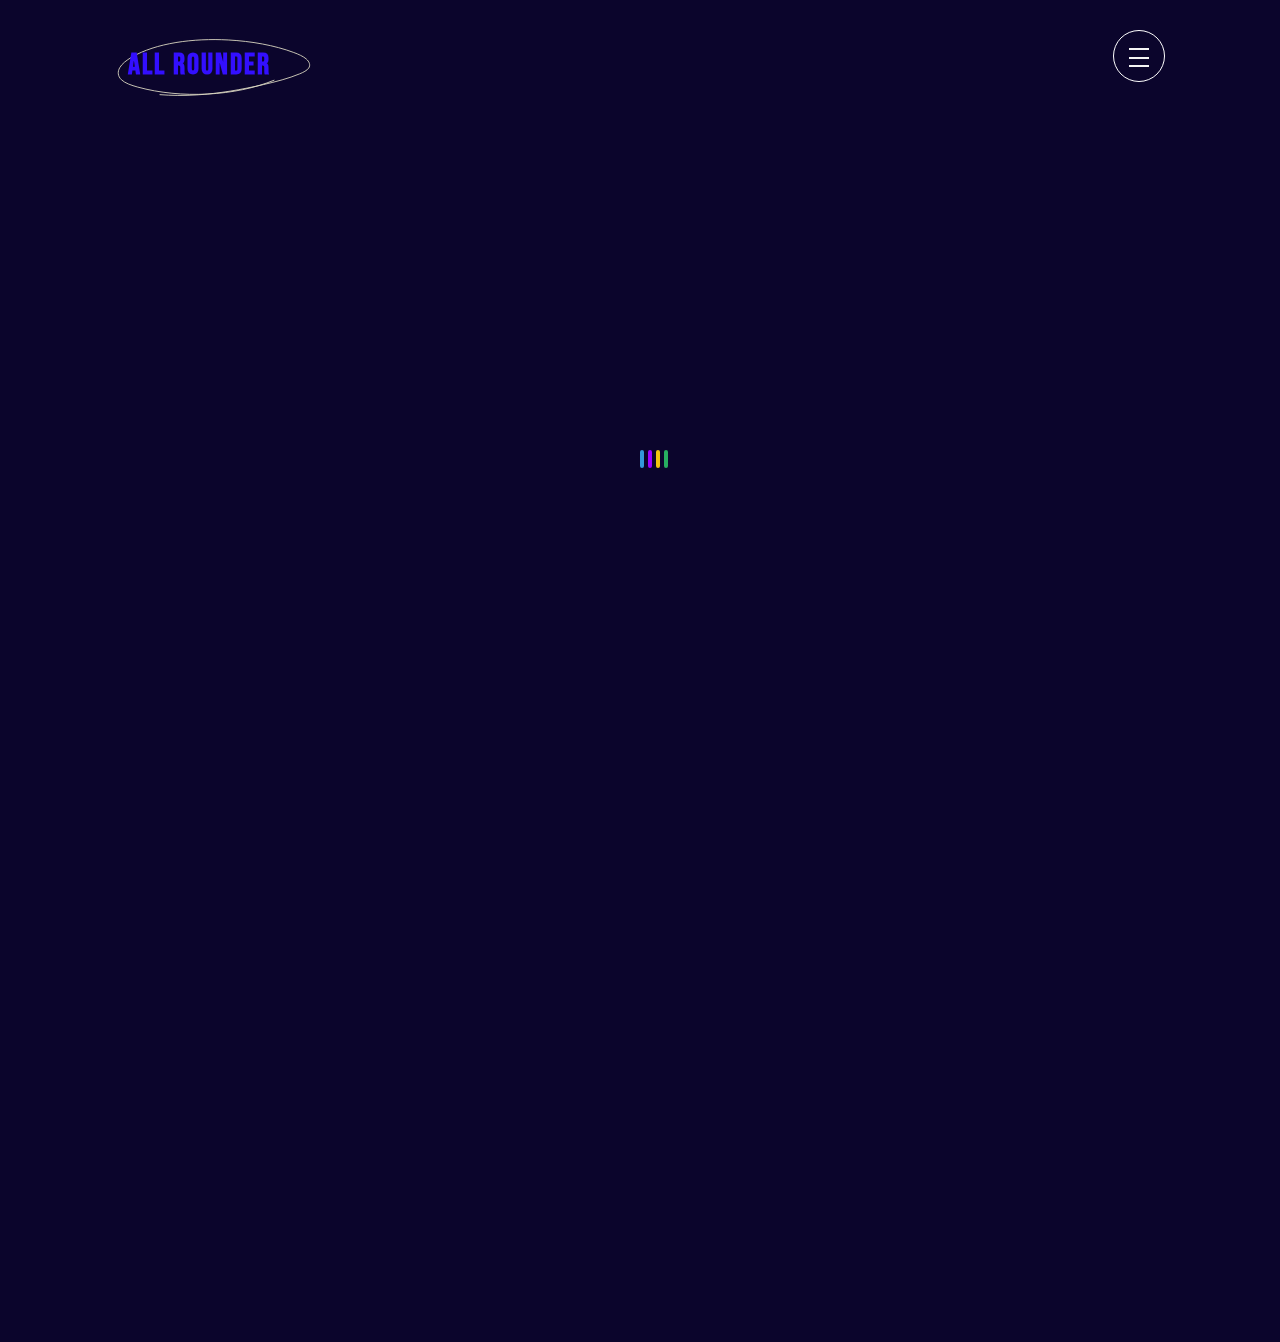
==== commit dac2e403: "1207" ====
--- a/html/about.html
+++ b/html/about.html
@@ -59,19 +59,19 @@
                               <p>ddoi8822@naver.com</p>
                         </div>
                   </div>
-                  <svg version="1.1" id="layer_7" xmlns="http://www.w3.org/2000/svg" viewBox="0 0 1280 1024" style="enable-background:new 0 0 1280 1024;" xml:space="preserve">
-                        <g>
-                              <path class="st0" d="M194.31,454.76c33.35-13.13,72.28-5,102.71,13.93c30.44,18.93,53.63,47.46,74.02,76.94
-                              c68.22,98.64,111.42,214.44,124.47,333.67c3.99,36.43,4.74,75.32-13.03,107.38c-5.98-16.07-3.59-33.9-0.82-50.81
-                              c37.61-229.33,131.29-446.88,165.15-676.8c8.08-54.85,11.78-114.6-16.98-161.99c-5.7-9.4-16.96-19.09-26.35-13.37
-                              c-4.15,2.53-6.24,7.37-7.54,12.05c-7.28,26.12,2.3,53.66,11.76,79.07c28.53,76.66,57.06,153.31,85.59,229.97
-                              c26.04,69.97,52.13,140.05,84.09,207.52c18.09,38.2,38.79,76.48,70.9,103.96c16.55,14.17,38.45,25.54,59.53,20.03
-                              c26.53-6.93,39.63-36.68,45.16-63.55c11.81-57.36,5.79-118.27-17.03-172.2c9.6,25.57,33.64,45.69,60.79,48.57
-                              c27.15,2.88,55.82-12.83,66.21-38.09c6.21-15.11,5.96-32.05,4.35-48.31c-5.51-55.6-26.09-109.64-58.94-154.82"/>
-                              <path class="st0" d="M831.09,317.47c1.77,8.49,3.54,16.99,5.31,25.48"/>
-                        </g>
-                  </svg>
             </article>
+            <svg version="1.1" id="layer_7" xmlns="http://www.w3.org/2000/svg" viewBox="0 0 1280 1024" style="enable-background:new 0 0 1280 1024;" xml:space="preserve">
+                  <g>
+                        <path class="st0" d="M194.31,454.76c33.35-13.13,72.28-5,102.71,13.93c30.44,18.93,53.63,47.46,74.02,76.94
+                        c68.22,98.64,111.42,214.44,124.47,333.67c3.99,36.43,4.74,75.32-13.03,107.38c-5.98-16.07-3.59-33.9-0.82-50.81
+                        c37.61-229.33,131.29-446.88,165.15-676.8c8.08-54.85,11.78-114.6-16.98-161.99c-5.7-9.4-16.96-19.09-26.35-13.37
+                        c-4.15,2.53-6.24,7.37-7.54,12.05c-7.28,26.12,2.3,53.66,11.76,79.07c28.53,76.66,57.06,153.31,85.59,229.97
+                        c26.04,69.97,52.13,140.05,84.09,207.52c18.09,38.2,38.79,76.48,70.9,103.96c16.55,14.17,38.45,25.54,59.53,20.03
+                        c26.53-6.93,39.63-36.68,45.16-63.55c11.81-57.36,5.79-118.27-17.03-172.2c9.6,25.57,33.64,45.69,60.79,48.57
+                        c27.15,2.88,55.82-12.83,66.21-38.09c6.21-15.11,5.96-32.05,4.35-48.31c-5.51-55.6-26.09-109.64-58.94-154.82"/>
+                        <path class="st0" d="M831.09,317.47c1.77,8.49,3.54,16.99,5.31,25.48"/>
+                  </g>
+            </svg>
       </section>
       <canvas id="star_background"></canvas>
       <footer></footer>
--- a/css/about_style.css
+++ b/css/about_style.css
@@ -45,6 +45,8 @@
 	transition: all 0.6s cubic-bezier(0.76, 0, 0.24, 1);
 }
 
+
+
 /* PC (해상도 1024px)*/
 @media all and (min-width:1024px) { /*스타일입력*/}
 
@@ -55,4 +57,12 @@
 @media all and (max-width:767px) {
   /*스타일입력*/
   html,body{width: 100vw;}
-}+  section > article.main_visual > div.profile-image{display: none;}
+  .button{padding:10px 20px;}
+  .button > a{padding: 10px 50px;}
+  section > article.main_visual{top:130px}
+  section > article.main_visual > div.profile-hi > div.profile{
+        margin: 50px 0 30px 0;
+  }
+}
+
--- a/css/header.css
+++ b/css/header.css
@@ -792,7 +792,9 @@
 
 /* 모바일 가로, 모바일 세로 (해상도 480px ~ 767px)*/
 @media all and (max-width:767px) {
+  header{width: 100vw;}
+  header > div.menu > h1{font-size: 1.5rem;}
   header > div.menu > div.side-menu > ul{margin-top:30vh;}
-  header > div.menu > div.side-menu > ul > li > a{font-size: 5rem;}
+  header > div.menu > div.side-menu > ul > li > a{font-size: 5rem; letter-spacing: 5px;}
   header > div.menu > div.side-menu > ul > li{margin-bottom: 20px;}
 }--- a/css/drawSVG.css
+++ b/css/drawSVG.css
@@ -150,13 +150,14 @@
 
 /* 모바일 가로, 모바일 세로 (해상도 480px ~ 767px)*/
 @media all and (max-width:767px) {
-  #layer_1{width: 80%; left:0; top:42vh;}
+  #layer_1{width: 80%; left:0; top:45%;}
   #layer_2{width: 30%; left: 30%; top:10%;}
   #layer_2_1{width: 20%; left: 50%;top:10%;}
   #layer_3{top:70%;left: 0;width: 30%;}
   #layer_4{width: 60%;}
-  #layer_5{left:0;}
+  #layer_5{left:0; width: 50%;}
   #layer_6{width: 40%;}
+  #layer_7{width: 70%; right: 5%;}
   #layer_8{right: 5%; width: 30%;}
   #layer_9{right: 5%; width: 30%;}
   #layer_10{width: 50%;}
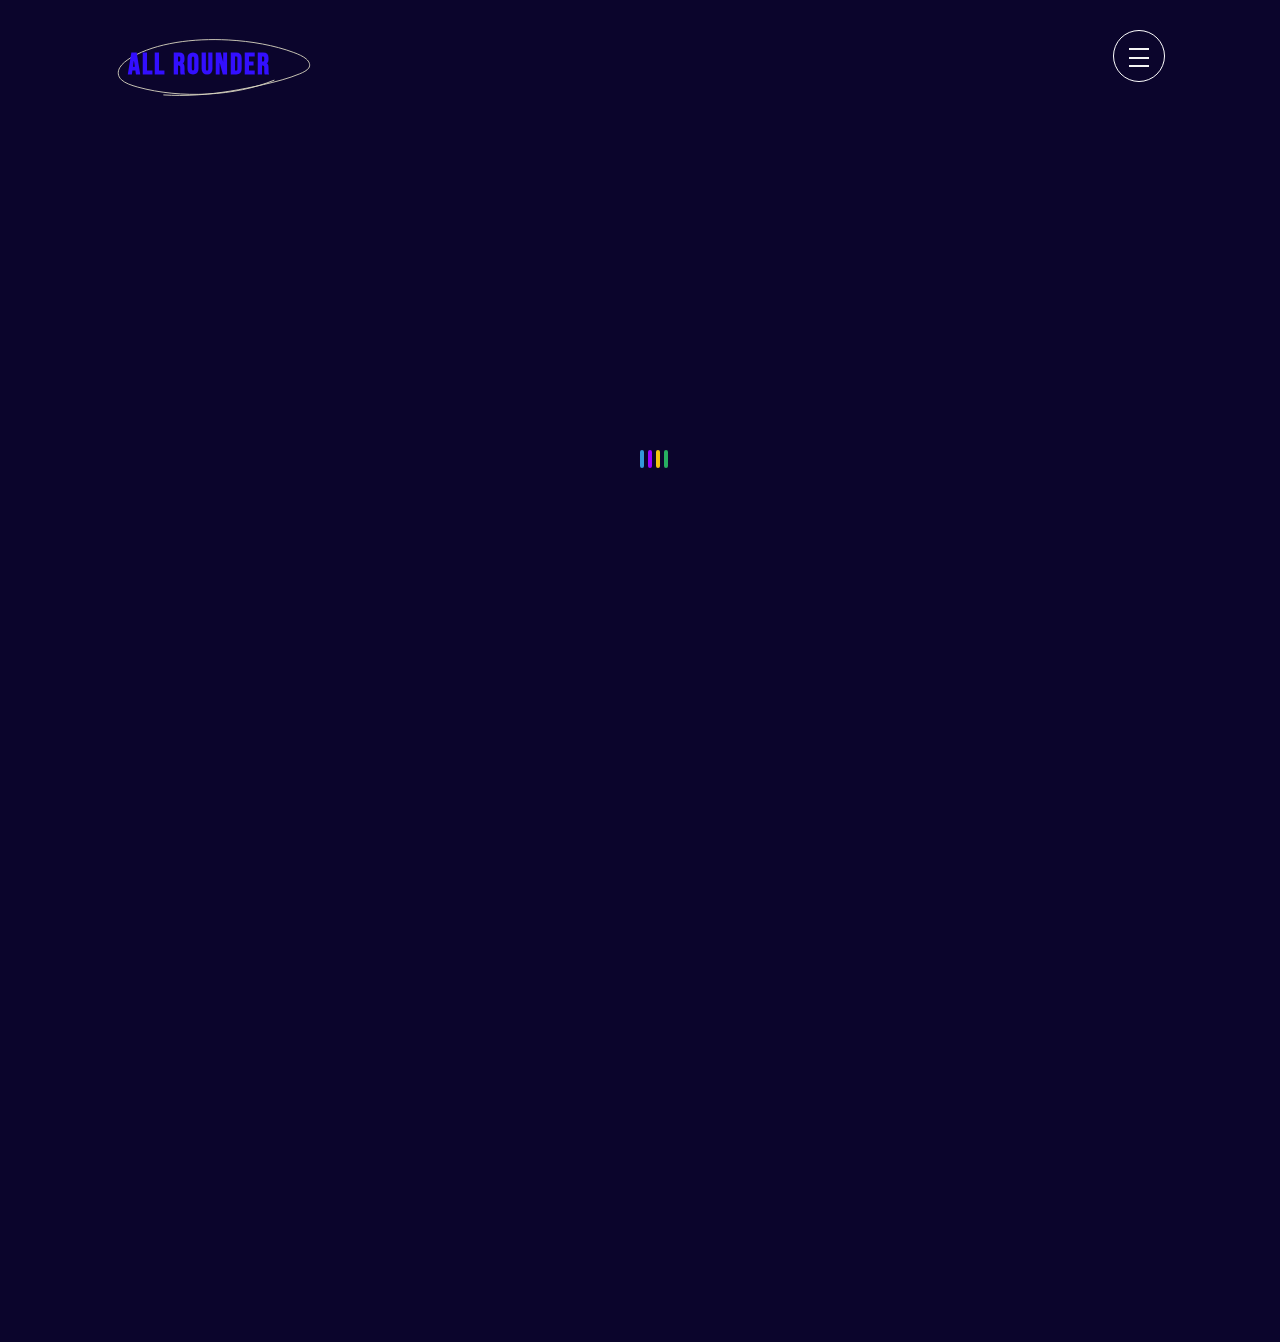
==== commit 3e87ebdf: "1207" ====
--- a/html/about.html
+++ b/html/about.html
@@ -55,7 +55,7 @@
                               </div>
                               <p>Publisher & Front-End</p>
                               <p>2000. 07. 22</p>
-                              <p>010-8676-2604</p>
+                              <p>010-8822-6992</p>
                               <p>ddoi8822@naver.com</p>
                         </div>
                   </div>
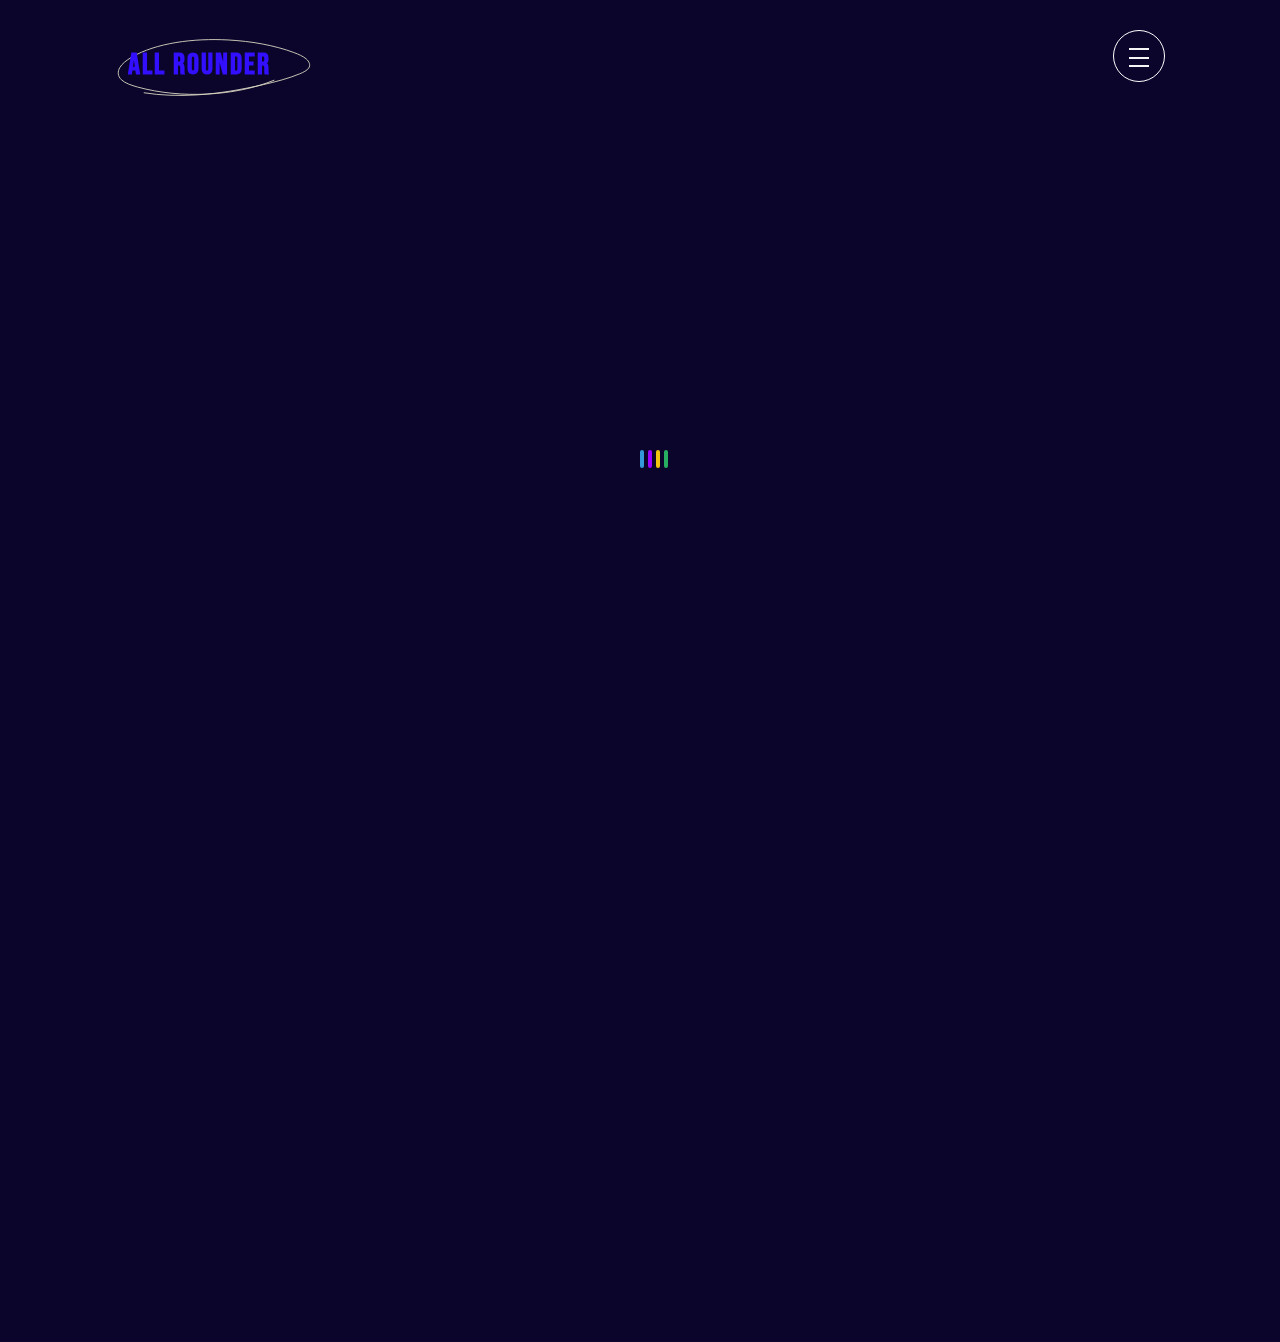
==== commit 99be3046: "1209" ====
--- a/html/about.html
+++ b/html/about.html
@@ -73,7 +73,7 @@
                   </g>
             </svg>
       </section>
-      <canvas id="star_background"></canvas>
+      <canvas id="starfield"></canvas>
       <footer></footer>
       <div id="cursor-dot">&nbsp;</div>
       <div id="cursor-bg">&nbsp;</div>
--- a/css/header.css
+++ b/css/header.css
@@ -774,7 +774,7 @@
 }
 
 /* 배경에 깔릴 별 */
-#star_background
+#starfield
 {
     width: 100%;
     height: 100%;
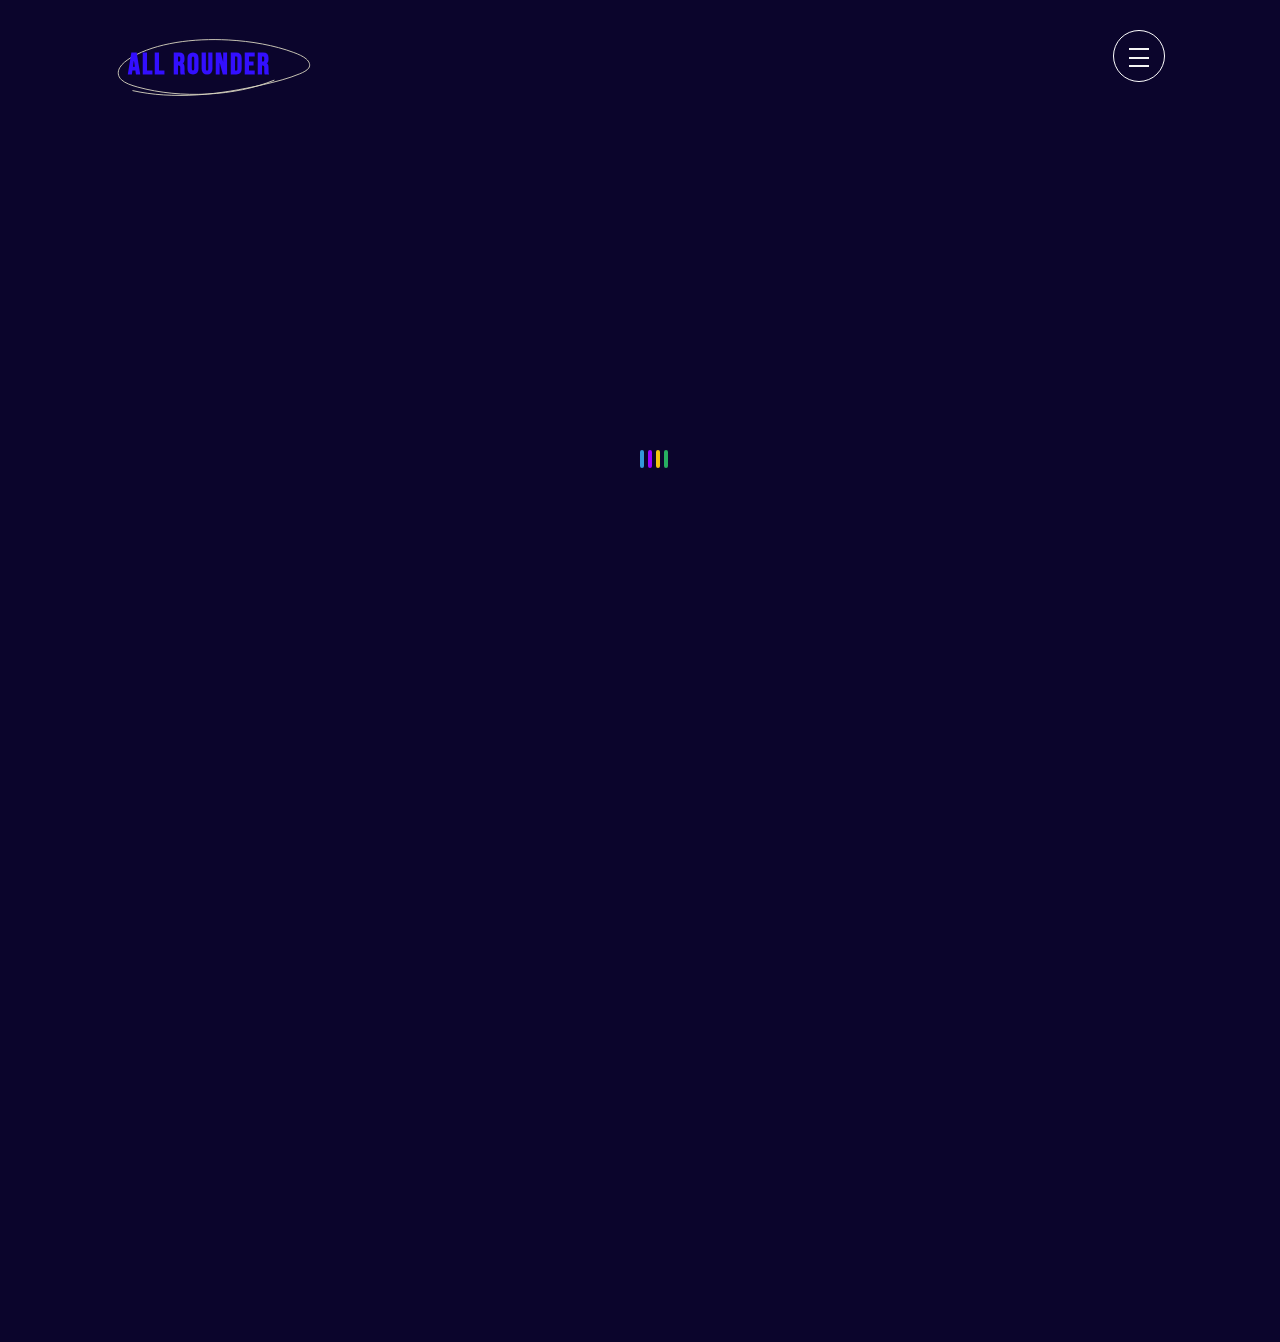
==== commit f0e7b698: "1210" ====
--- a/html/about.html
+++ b/html/about.html
@@ -25,6 +25,7 @@
                         </ul>
                         <b id="btn-close" class="btn-close"><span></span></b>
                   </div>
+                  <!-- 로고에서 그려지는 선 svg -->
                   <svg version="1.1" id="layer_5" xmlns="http://www.w3.org/2000/svg" viewBox="0 0 500 500" style="enable-background:new 0 0 500 500;" xml:space="preserve">
                         <g>
                               <path class="st2" d="M391.7,113.9c-88.23,36.43-212.18,42.76-310.46,15.85c-14.49-3.97-29.03-8.92-37.23-16.78
@@ -41,7 +42,7 @@
       <section>
             <article class="main_visual">
                   <div class="profile-image">
-                        <img src="../image/about_img2.jpg" height="540px" />
+                        <img src="../image/about_img2.jpg" alt="profile image" height="540px" />
                   </div>
                   <div class="profile-hi">
                         <h3><p id="hi-1">안녕하세요.</p><p id="hashtag"><span>#거침없는 #올라운더</span></p><p id="hi-2">이다영입니다.</p></h3>
@@ -60,6 +61,7 @@
                         </div>
                   </div>
             </article>
+            <!-- Hi svg -->
             <svg version="1.1" id="layer_7" xmlns="http://www.w3.org/2000/svg" viewBox="0 0 1280 1024" style="enable-background:new 0 0 1280 1024;" xml:space="preserve">
                   <g>
                         <path class="st0" d="M194.31,454.76c33.35-13.13,72.28-5,102.71,13.93c30.44,18.93,53.63,47.46,74.02,76.94
@@ -73,10 +75,12 @@
                   </g>
             </svg>
       </section>
-      <canvas id="starfield"></canvas>
-      <footer></footer>
+      <!-- 배경에 들어간 별 -->
+      <canvas id="starfield" ></canvas>
+      <!-- cursor -->
       <div id="cursor-dot">&nbsp;</div>
       <div id="cursor-bg">&nbsp;</div>
+      <!-- 페이지가 로드될 때 잠시 나타날 div -->
       <div id="loading_wrap">
             <div class="loading">
                   <div class="loading-bar"></div>
@@ -86,14 +90,14 @@
           </div>
       </div>
 </body>
+<script src="../vendor/jquery/jquery.min.js" type="text/javascript"></script>
+<script src="../vendor/gsap/gsap.min.js" type="text/javascript"></script>
 <script src="../js/menu.js" type="text/JavaScript"></script>
-<script type="text/javascript" src="../vendor/jquery/jquery.min.js"></script>
 <script src="../jquery-drawsvg-master/public/jquery.drawsvg.js"></script>
 <script src="../js/drawSVG.js" type="text/JavaScript"></script>
 <script src="../js/text_color.js" type="text/JavaScript"></script>
-<script type="text/javascript" src="../vendor/gsap/gsap.min.js"></script>
-<script type="text/javascript" src="../js/mouse.js"></script>
-<script type="text/javascript" src="../js/button.js"></script>
+<script src="../js/mouse.js" type="text/javascript"></script>
+<script src="../js/button.js" type="text/javascript"></script>
 <script src="../js/star.js" type="text/javascript"></script>
 <script src="../js/load_duration.js" type="text/javascript"></script>
 <script src="../js/loading_page.js" type="text/javascript"></script>
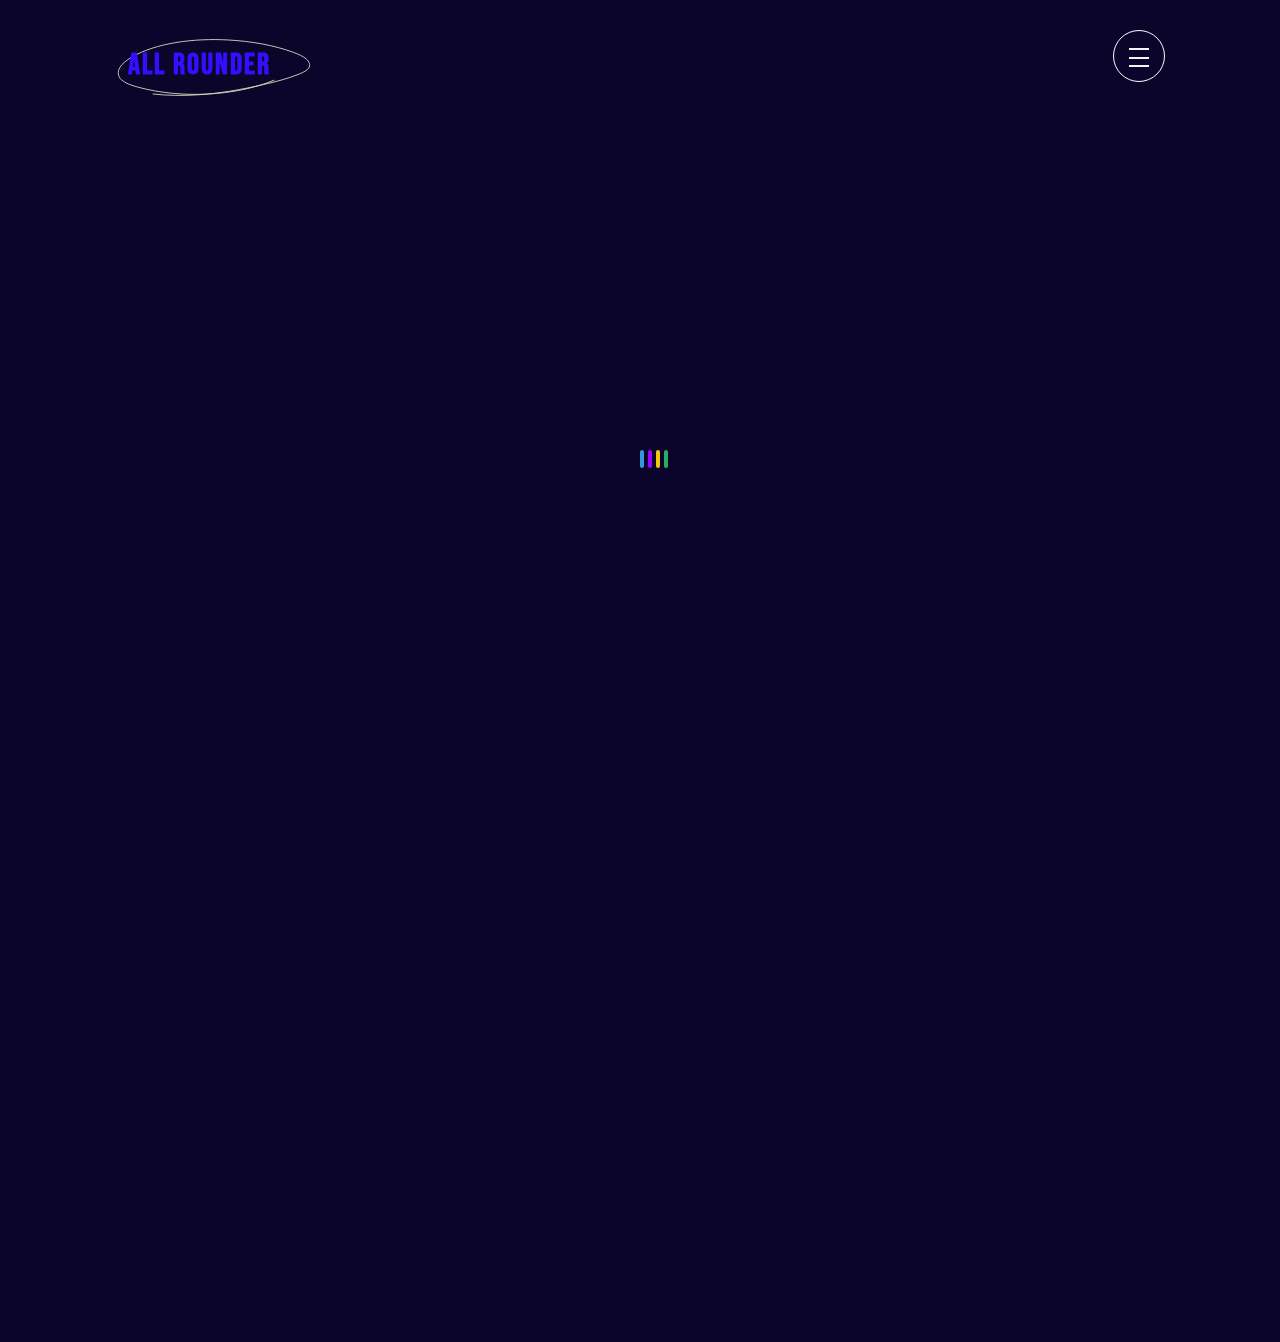
==== commit 3641fe6b: "1210" ====
--- a/html/about.html
+++ b/html/about.html
@@ -4,6 +4,8 @@
       <meta charset="UTF-8">
       <meta name="viewport" content="width=device-width, initial-scale=1.0">
       <title>All-rounder | About</title>
+      <meta name="author" content="Lee Dayoung">
+      <meta name="description" content="All-rounder 이다영의 포트폴리오 웹사이트입니다." />
       <link rel="stylesheet" href="../css/reset.css"/>
       <link rel="stylesheet" href="../css/about_style.css"/>
       <link rel="stylesheet" href="../css/header.css"/>
@@ -15,13 +17,13 @@
       <header>
             <div id="menu" class="menu">
                   <h2 class="blind">Menu</h2>
-                  <h1><a href="../index.html" class="text color-text-flow">ALL Rounder</a></h1>
+                  <h1><a href="../index.html" class="text color-text-flow" title="Logo">ALL Rounder</a></h1>
                   <b id="btn-menu" class="btn-menu"><span></span></b>
                   <div id="side-menu" class="side-menu">
                         <ul>
-                              <li><a href="../index.html" id="home"><span>HOME</span></a></li>
-                              <li><a href="about.html" id="about"><span>ABOUT</span></a></li>
-                              <li><a href="works.html" id="works"><span>WORKS</span></a></li>
+                              <li><a href="index.html" id="home" title="Go Home"><span>HOME</span></a></li>
+                              <li><a href="html/about.html" id="about" title="Go ABOUT"><span>ABOUT</span></a></li>
+                              <li><a href="html/works.html" id="works" title="Go WORKS"><span>WORKS</span></a></li>
                         </ul>
                         <b id="btn-close" class="btn-close"><span></span></b>
                   </div>
@@ -48,7 +50,7 @@
                         <h3><p id="hi-1">안녕하세요.</p><p id="hashtag"><span>#거침없는 #올라운더</span></p><p id="hi-2">이다영입니다.</p></h3>
                         <div class="profile">
                               <div class="button">
-                                    <a href="../21961069_Leedayoung_Resume.pdf" download="이다영_이력서" target="_blank">
+                                    <a href="../21961069_Leedayoung_Resume.pdf" download="이다영_이력서" target="_blank" title="이력서 및 자기소개서">
                                         RESUME
                                         <span class="shift">›</span>
                                     </a>
--- a/css/header.css
+++ b/css/header.css
@@ -117,18 +117,8 @@
     100%{opacity:1.0;transform:translateX(0)}
 }
 
-#layer_5 {
-      position: fixed;
-      left: 8%; top: 30px;
-      z-index: -3;
-      width: 220px;
-      fill: none;
-      stroke: rgb(223, 220, 197);
-      stroke-width: 2px;
-}
-
-
-/* text color */
+
+/* 로고 텍스트와 index 메인 텍스트에 사용한 컬러 효과 */
 .color-text-flow span,
 .color-text-flow-hover:hover span {
   -webkit-animation-name: color-text-flow-keys;
@@ -784,6 +774,77 @@
     z-index:-100;
 }
 
+/* 버튼 */
+.button {
+  border: 2px solid #2e2e2e;
+  cursor: pointer;
+  letter-spacing: 0.2125rem;
+  overflow: hidden;
+  padding: 20px 30px;
+  margin-bottom: 30px;
+  position: relative;
+  text-align: center;
+  text-transform: uppercase;
+  transition: 
+      background 5s cubic-bezier(0.19, 1, 0.22, 1),
+      border 1s cubic-bezier(0.19, 1, 0.22, 1),
+      color 0.6s cubic-bezier(0.19, 1, 0.22, 1);
+  user-select: none;
+}
+
+.button a {
+  color: #d3d3d3;
+  font-family: "Varela Round";
+  text-decoration: none;
+}
+
+.button .mask {
+  background-color: #fff;
+  background-color: rgba(255, 255, 255, 0.5);
+  height: 80px;
+  position: absolute;
+  transform: translate3d(-120%, -50px, 0) rotate3d(0, 0, 1, 45deg);
+  transition: all 1.1s cubic-bezier(0.19, 1, 0.22, 1);
+  width: 180px;
+}
+
+.button .shift {
+  display: inline-block;
+  transition: all 1.1s cubic-bezier(0.19, 1, 0.22, 1);
+}
+
+.button:hover {
+  background-color:#2100df;
+  border-color:#2100df;
+  box-shadow: 0 0 5px rgba(255, 245, 245, 0.6);
+  transition: background 0s;
+}
+
+.button:hover a {
+  color: #fff;
+}
+
+.button:hover .mask {
+  background-color: #fff;
+  transform: translate3d(120%, -100px, 0) rotate3d(0, 0, 1, 90deg);
+}
+
+.button:hover .shift {
+  transform: translateX(5px);
+}
+
+.button:active {
+  background-color: #fff;
+}
+
+.button:active a {
+  color: #202020;
+}
+
+body.show {
+  background-color: #282828;
+}
+
 /* PC (해상도 1024px)*/
 @media all and (min-width:1024px) { /*스타일입력*/}
 
--- a/css/drawSVG.css
+++ b/css/drawSVG.css
@@ -51,6 +51,16 @@
   stroke: rgb(223, 220, 197);
   stroke-width: 1px;
   opacity: 0.7;
+}
+
+#layer_5 {
+  position: fixed;
+  left: 8%; top: 30px;
+  z-index: -3;
+  width: 220px;
+  fill: none;
+  stroke: rgb(223, 220, 197);
+  stroke-width: 2px;
 }
 
 #layer_6 {
--- a/css/mouse.css
+++ b/css/mouse.css
@@ -29,80 +29,12 @@
     to{ transform: rotate(1245deg) scale(3); }
   }
 
-/* About 페이지에 사용되는  Button */
-
-.button {
-      border: 2px solid #2e2e2e;
-      cursor: pointer;
-      letter-spacing: 0.2125rem;
-      overflow: hidden;
-      padding: 20px 30px;
-      margin-bottom: 30px;
-      position: relative;
-      text-align: center;
-      text-transform: uppercase;
-      transition: 
-          background 5s cubic-bezier(0.19, 1, 0.22, 1),
-          border 1s cubic-bezier(0.19, 1, 0.22, 1),
-          color 0.6s cubic-bezier(0.19, 1, 0.22, 1);
-      user-select: none;
-  }
-  
-  .button a {
-      color: #d3d3d3;
-      font-family: "Varela Round";
-      text-decoration: none;
-  }
-  
-  .button .mask {
-      background-color: #fff;
-      background-color: rgba(255, 255, 255, 0.5);
-      height: 80px;
-      position: absolute;
-      transform: translate3d(-120%, -50px, 0) rotate3d(0, 0, 1, 45deg);
-      transition: all 1.1s cubic-bezier(0.19, 1, 0.22, 1);
-      width: 180px;
-  }
-  
-  .button .shift {
-      display: inline-block;
-      transition: all 1.1s cubic-bezier(0.19, 1, 0.22, 1);
-  }
-  
-  .button:hover {
-      background-color:#2100df;
-      border-color:#2100df;
-      box-shadow: 0 0 5px rgba(255, 245, 245, 0.6);
-      transition: background 0s;
-  }
-  
-  .button:hover a {
-      color: #fff;
-  }
-  
-  .button:hover .mask {
-      background-color: #fff;
-      transform: translate3d(120%, -100px, 0) rotate3d(0, 0, 1, 90deg);
-  }
-  
-  .button:hover .shift {
-      transform: translateX(5px);
-  }
-  
-  .button:active {
-      background-color: #fff;
-  }
-  
-  .button:active a {
-      color: #202020;
-  }
-  
-  body.show {
-      background-color: #282828;
-  }
+/* Button */
 
 
-  @media all and (min-width:1024px) { /*스타일입력*/}
+
+
+@media all and (min-width:1024px) { /*스타일입력*/}
 
 /* 테블릿 가로, 테블릿 세로 (해상도 768px ~ 1023px)*/
 @media all and (min-width:768px) and (max-width:1023px) { /*스타일입력*/}
--- a/css/loading.css
+++ b/css/loading.css
@@ -1,4 +1,4 @@
-
+/* 페이지를 이동할 때마다 나타나는 loading 화면 */
 #loading_wrap{
   background-color: rgb(11, 5, 44);
   width: 100vw; height: 100vh;
@@ -6,11 +6,10 @@
   top:0;
   z-index: 3;
 }
-
 .loading {
-  position: absolute;
-  top: 50%;
-  left: 50%;
+position: absolute;
+top: 50%;
+left: 50%;
 }
 .loading-bar {
   display: inline-block;
@@ -46,4 +45,4 @@
   40% {
     transform: scale(1);
   }
-}+}
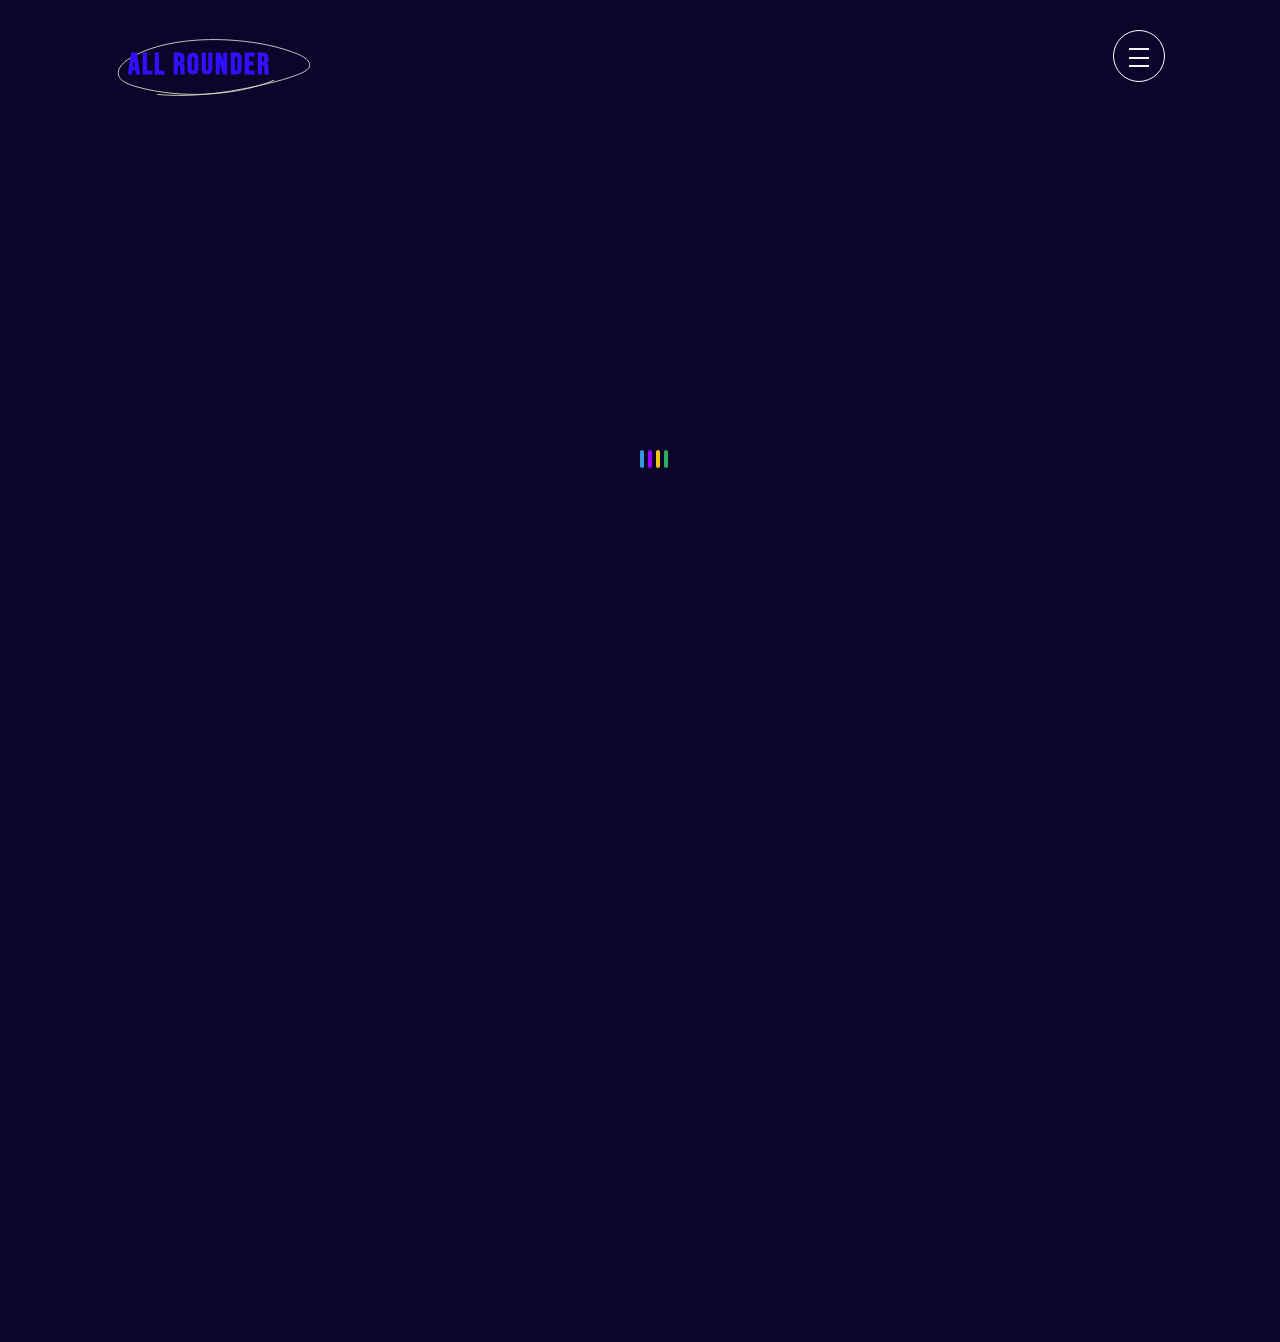
==== commit 0e5367b4: "1210" ====
--- a/html/about.html
+++ b/html/about.html
@@ -21,9 +21,9 @@
                   <b id="btn-menu" class="btn-menu"><span></span></b>
                   <div id="side-menu" class="side-menu">
                         <ul>
-                              <li><a href="index.html" id="home" title="Go Home"><span>HOME</span></a></li>
-                              <li><a href="html/about.html" id="about" title="Go ABOUT"><span>ABOUT</span></a></li>
-                              <li><a href="html/works.html" id="works" title="Go WORKS"><span>WORKS</span></a></li>
+                              <li><a href="../index.html" id="home" title="Go Home"><span>HOME</span></a></li>
+                              <li><a href="about.html" id="about" title="Go ABOUT"><span>ABOUT</span></a></li>
+                              <li><a href="works.html" id="works" title="Go WORKS"><span>WORKS</span></a></li>
                         </ul>
                         <b id="btn-close" class="btn-close"><span></span></b>
                   </div>
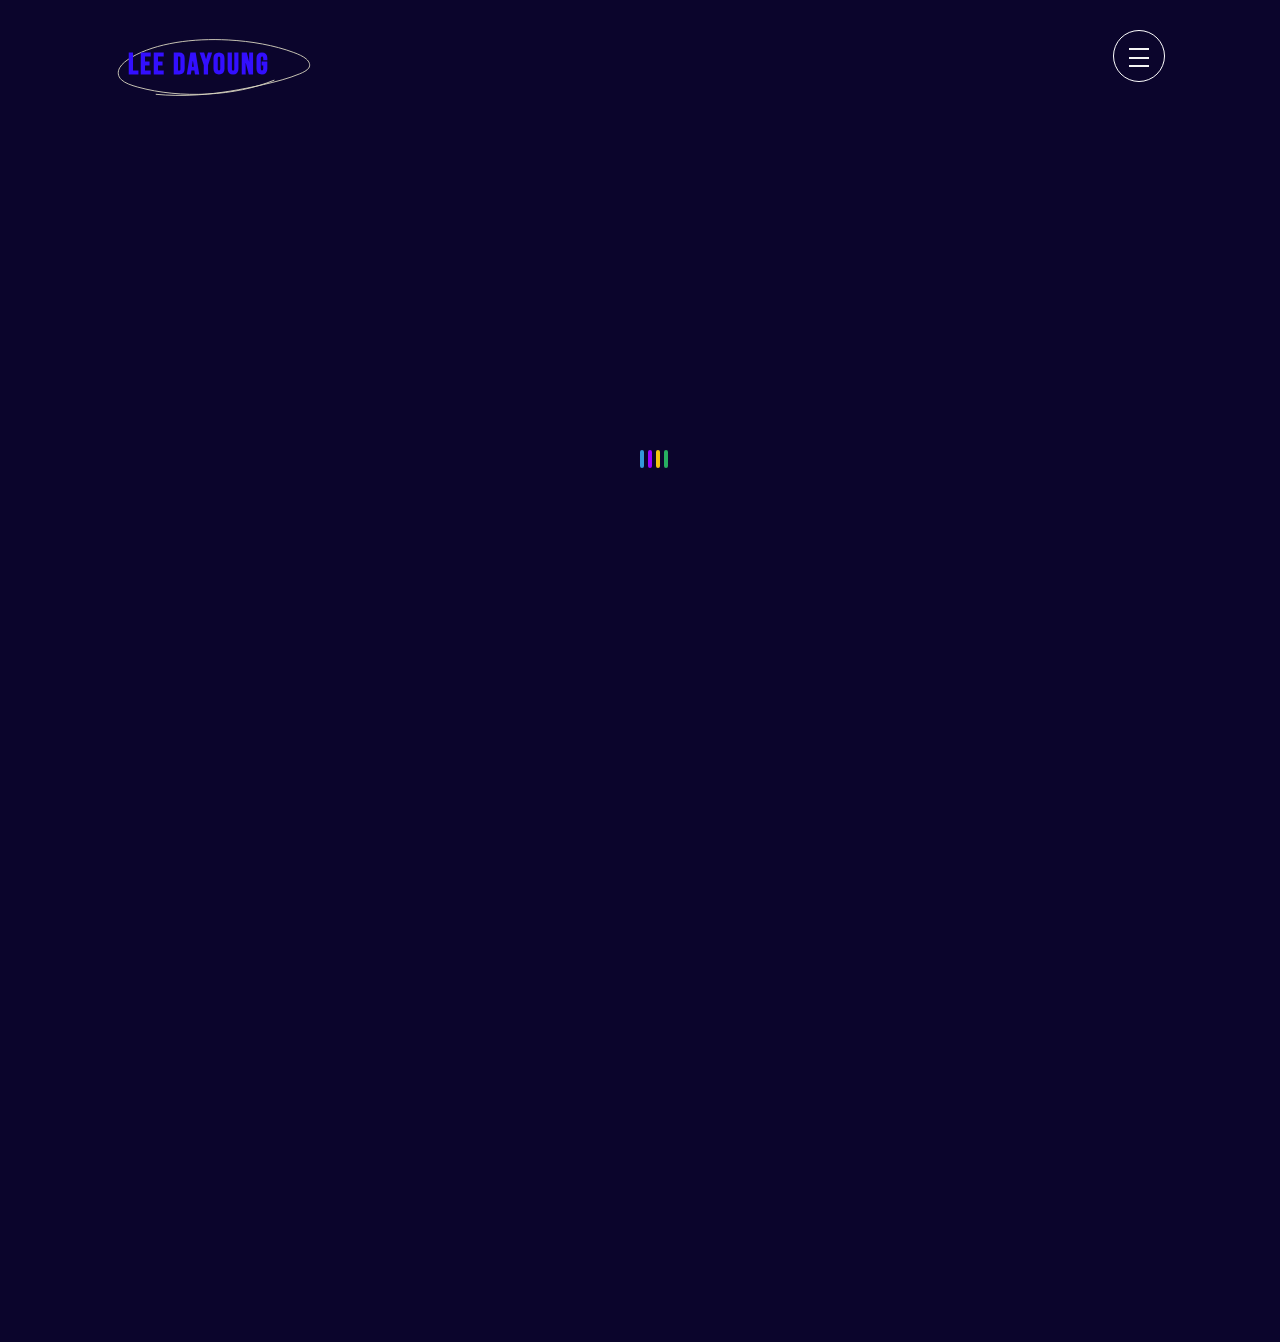
==== commit 035f9624: "20220116" ====
--- a/html/about.html
+++ b/html/about.html
@@ -17,7 +17,7 @@
       <header>
             <div id="menu" class="menu">
                   <h2 class="blind">Menu</h2>
-                  <h1><a href="../index.html" class="text color-text-flow" title="Logo">ALL Rounder</a></h1>
+                  <h1><a href="../index.html" class="text color-text-flow" title="Logo">Lee Dayoung</a></h1>
                   <b id="btn-menu" class="btn-menu"><span></span></b>
                   <div id="side-menu" class="side-menu">
                         <ul>
@@ -56,7 +56,7 @@
                                     </a>
                                     <div class="mask"></div>
                               </div>
-                              <p>Publisher & Front-End</p>
+                              <p>Publisher</p>
                               <p>2000. 07. 22</p>
                               <p>010-8822-6992</p>
                               <p>ddoi8822@naver.com</p>
